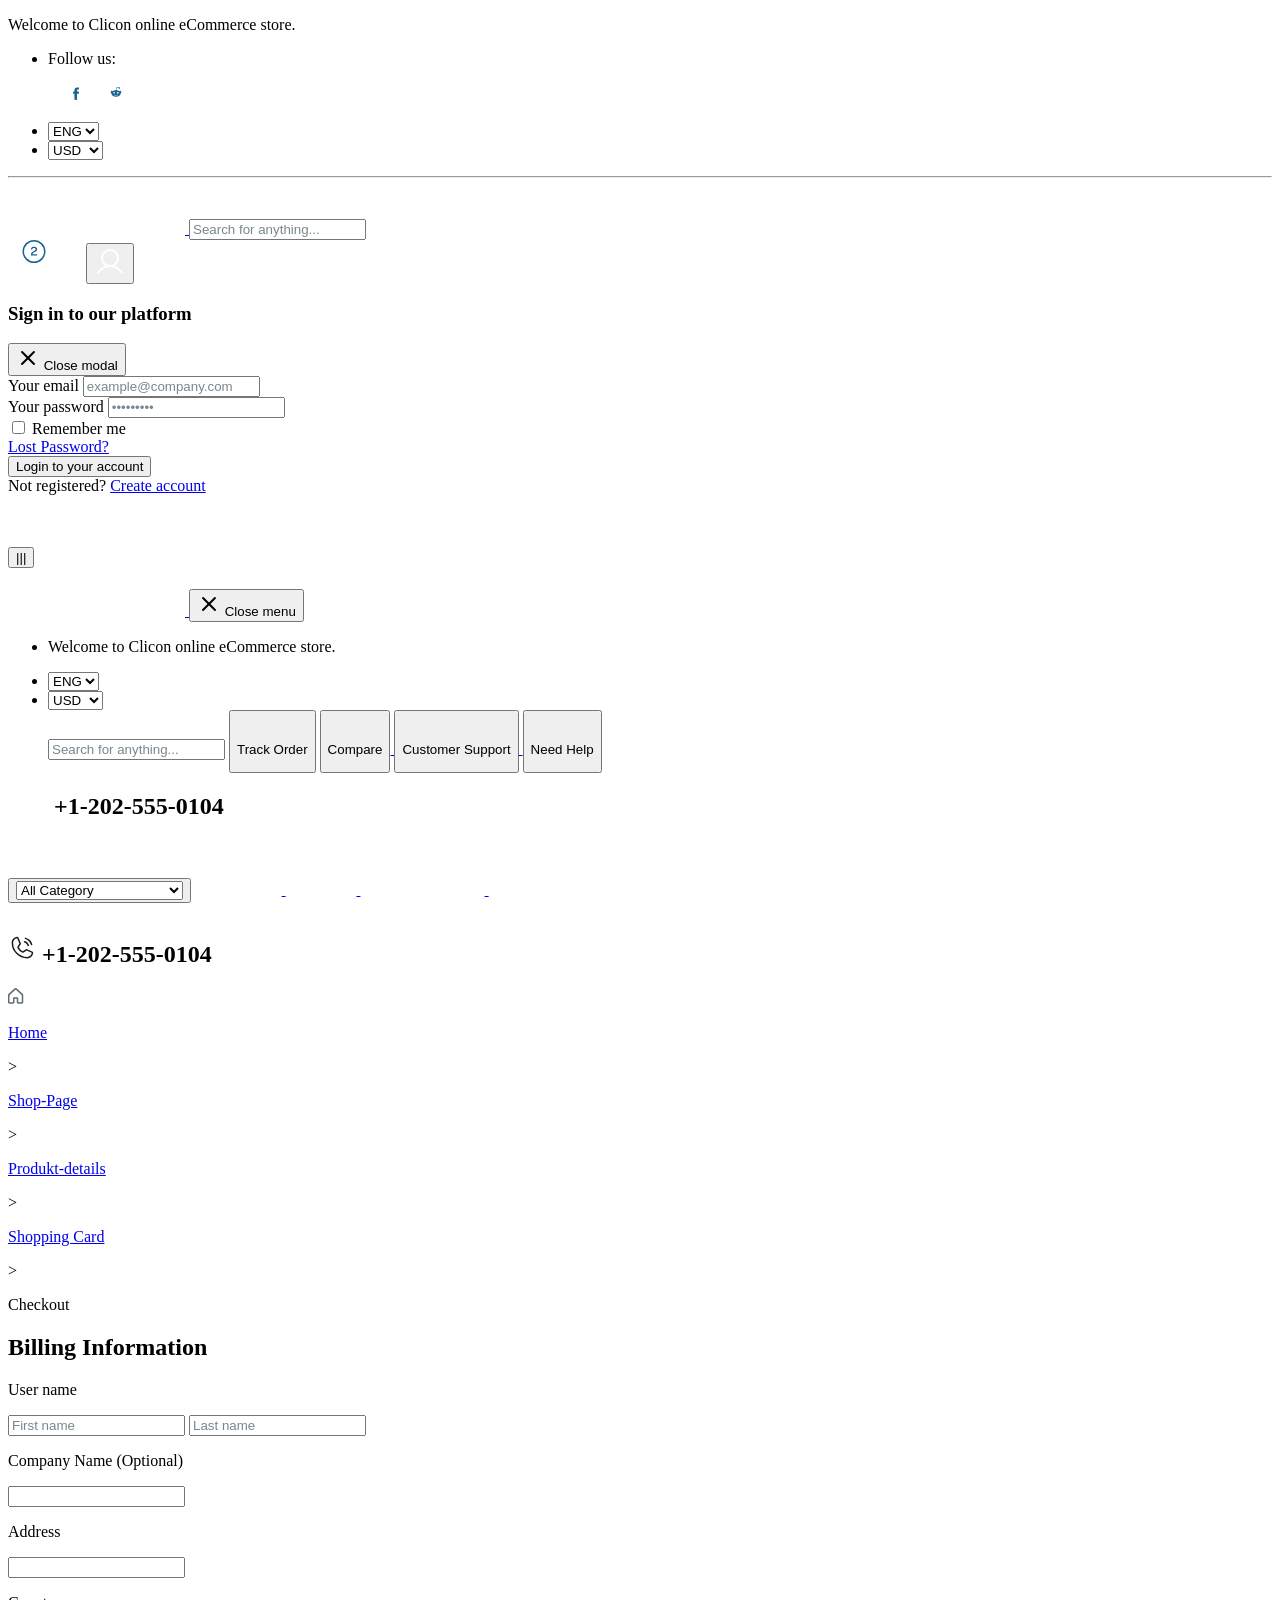
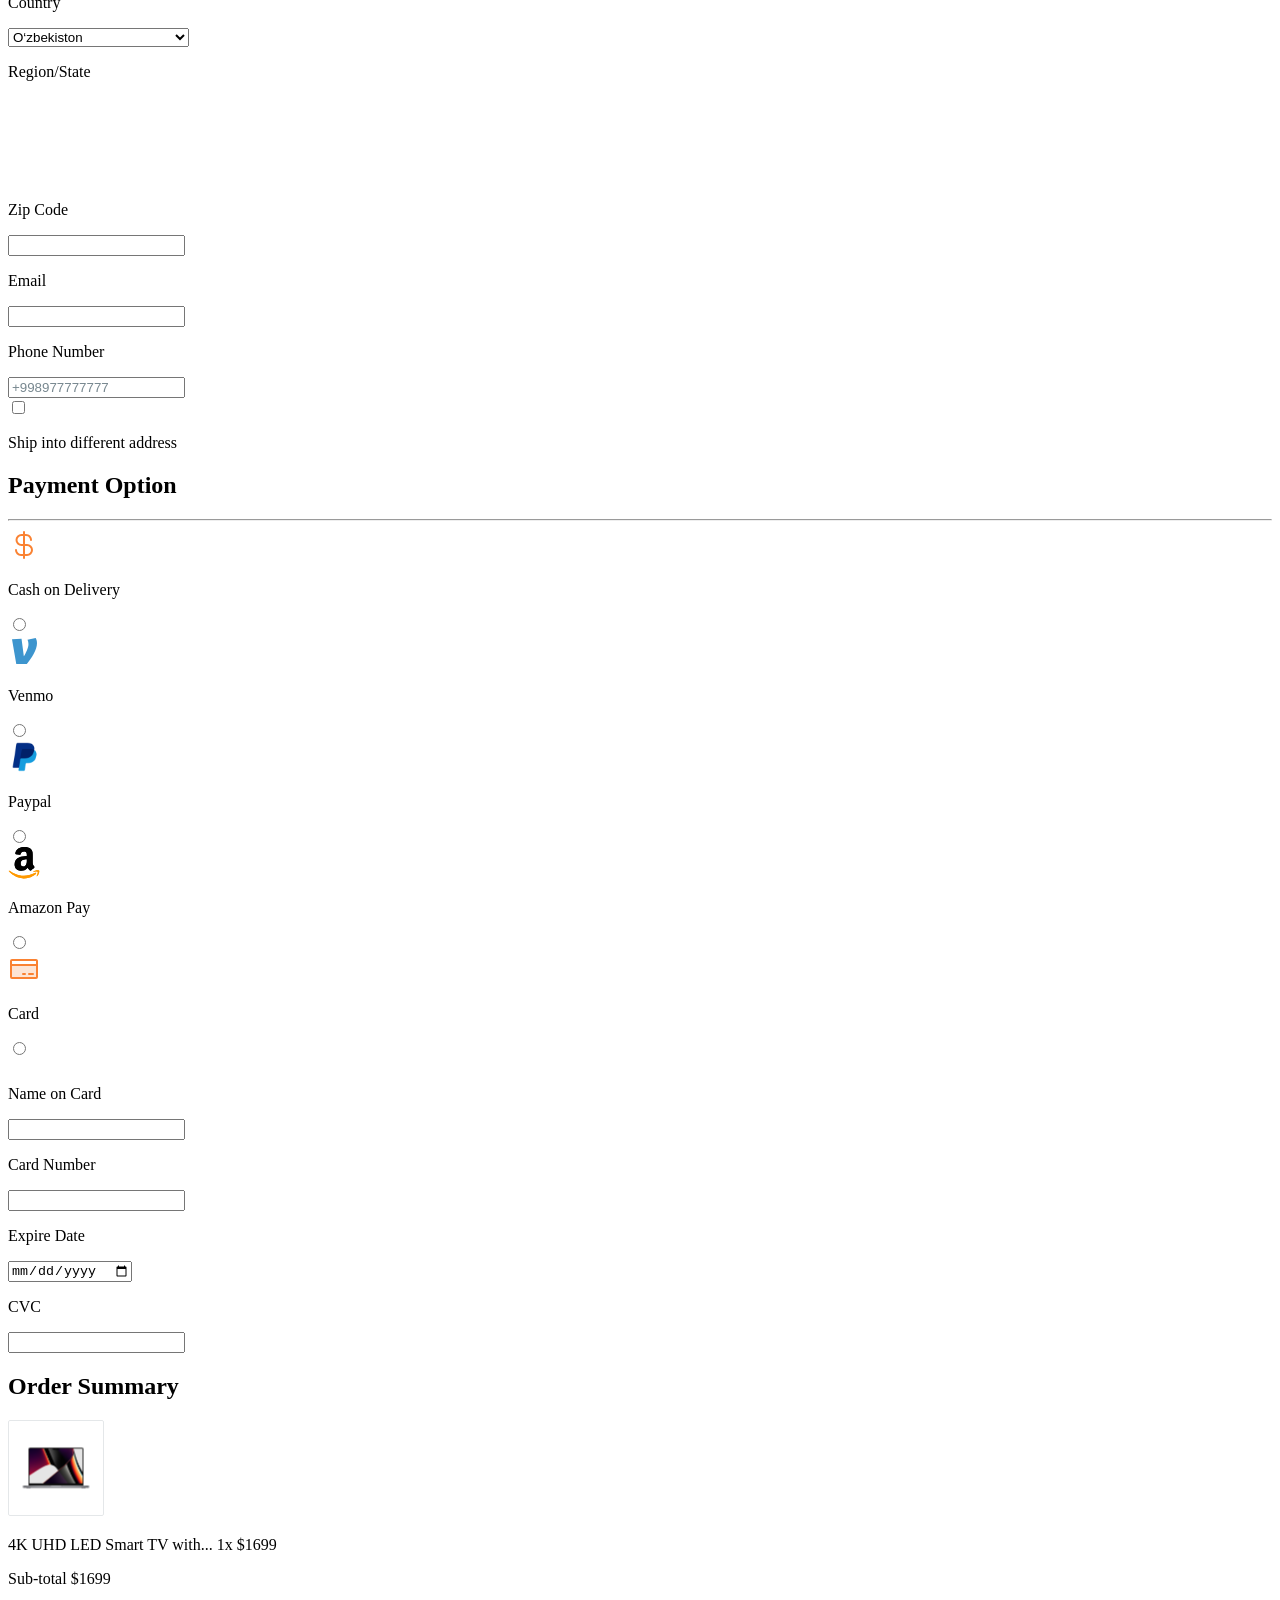
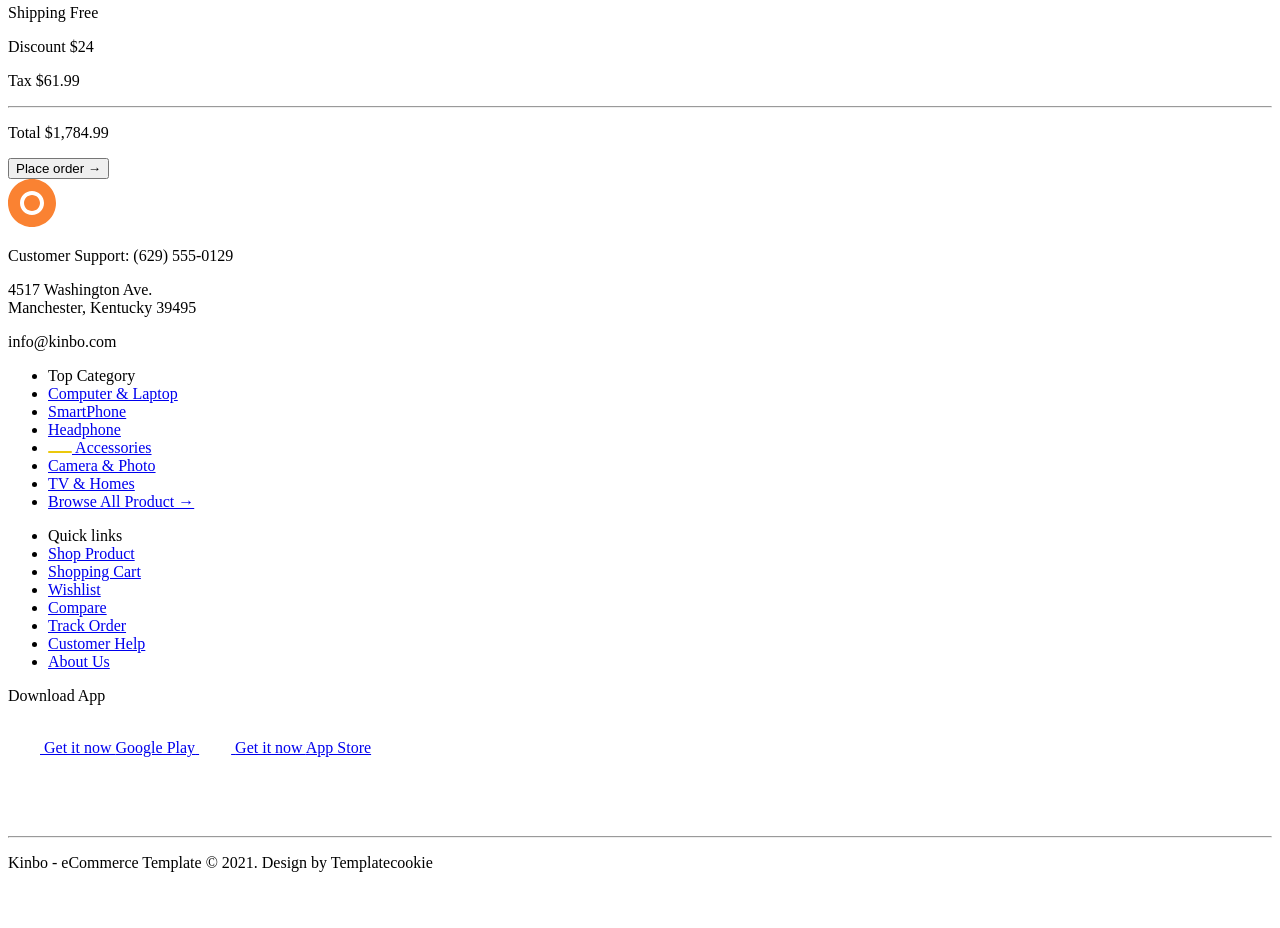
==== pages/checkout.html @ cf76a681 "new folder" ====
<!doctype html>
<html lang="en">
  <head>
    <meta charset="UTF-8" />
    <meta name="viewport" content="width=device-width, initial-scale=1.0" />
    <title>Checkout</title>
    <link
      href="https://cdn.jsdelivr.net/npm/flowbite@4.0.1/dist/flowbite.min.css"
      rel="stylesheet"
    />
    <script src="https://cdn.jsdelivr.net/npm/@tailwindcss/browser@4"></script>
    <link rel="stylesheet" href="../style.css" />
    <link href="https://unpkg.com/aos@2.3.1/dist/aos.css" rel="stylesheet" />
  </head>
  <body>
    <!-- <div class="loading">
      <div class="nebula"></div>
      <div class="grid-plane"></div>
      <div class="stars-container">
        <div class="star-layer"></div>
        <div class="star-layer"></div>
        <div class="star-layer"></div>
      </div>

      <div class="loader-container">
        <div class="hologram-platform"></div>
        <div class="platform-rings">
          <div class="platform-ring"></div>
          <div class="platform-ring"></div>
          <div class="platform-ring"></div>
        </div>

        <div class="projection-beams">
          <div class="beam"></div>
          <div class="beam"></div>
          <div class="beam"></div>
          <div class="beam"></div>
        </div>

        <div class="holo-container">
          <div class="holo-sphere">
            <div class="holo-ring"></div>
            <div class="holo-ring"></div>
            <div class="holo-ring"></div>
            <div class="holo-ring"></div>
            <div class="holo-ring"></div>

            <div class="holo-particles">
              <div class="holo-particle"></div>
              <div class="holo-particle"></div>
              <div class="holo-particle"></div>
              <div class="holo-particle"></div>
              <div class="holo-particle"></div>
              <div class="holo-particle"></div>
              <div class="holo-particle"></div>
              <div class="holo-particle"></div>
              <div class="holo-particle"></div>
              <div class="holo-particle"></div>
              <div class="holo-particle"></div>
              <div class="holo-particle"></div>
            </div>
          </div>

          <div class="glitch-effect"></div>
          <div class="lightning"></div>
        </div>

        <div class="code-lines">
          <div class="code-line">
            01001001 01001110 01001001 01010100 01001001 01000001 01001100
            01001001 01011010 01001001 01001110 01000111
          </div>
          <div class="code-line">
            function initHolographicMatrix() { connectNodes();
            renderQuantumState(); }
          </div>
          <div class="code-line">
            01010011 01011001 01010011 01010100 01000101 01001101 00100000
            01001100 01001111 01000001 01000100 01001001 01001110 01000111
          </div>
          <div class="code-line">
            class QuantumProcessor { constructor() { this.entanglement = new
            Map(); }}
          </div>
          <div class="code-line">
            01010010 01000101 01001110 01000100 01000101 01010010 01001001
            01001110 01000111 00100000 01001000 01001111 01001100 01001111
          </div>
          <div class="code-line">
            const matrix = [1.2, 0.8, 3.1, 2.7, 5.9, 4.3, 7.2, 9.0];
          </div>
          <div class="code-line">
            01010000 01010010 01001111 01000011 01000101 01010011 01010011
            01001001 01001110 01000111 00100000 01000100 01000001 01010100
            01000001
          </div>
          <div class="code-line">
            async function loadHolographicData() { await fetch('/api/quantum');
            }
          </div>
        </div>

        <div class="holo-numbers">
          <div
            class="number"
            style="top: 40%; left: 30%; animation-delay: 0.5s"
          >
            0xFF
          </div>
          <div
            class="number"
            style="top: 50%; left: 60%; animation-delay: 1.5s"
          >
            0x0A
          </div>
          <div
            class="number"
            style="top: 60%; left: 40%; animation-delay: 2.5s"
          >
            0xB4
          </div>
          <div
            class="number"
            style="top: 30%; left: 50%; animation-delay: 3.5s"
          >
            0x3D
          </div>
          <div
            class="number"
            style="top: 70%; left: 20%; animation-delay: 4.5s"
          >
            0xC2
          </div>
          <div
            class="number"
            style="top: 20%; left: 70%; animation-delay: 5.5s"
          >
            0x19
          </div>
        </div>

        <div class="radial-indicators">
          <div class="radial-indicator"></div>
          <div class="radial-indicator"></div>
          <div class="radial-indicator"></div>
          <div class="radial-indicator"></div>
        </div>

        <div class="corner-decorations">
          <div class="corner"></div>
          <div class="corner"></div>
          <div class="corner"></div>
          <div class="corner"></div>
        </div>

        <div class="loading-text">SYSTEM IITIALIZATION</div>
        <div class="progress-container">
          <div class="progress-bar"></div>
        </div>
      </div>
    </div> -->
    <header class="bg-[#1B6392] fixed top-0 w-full z-[100000]">
      <div class="px-[20px] max-w-[1360px] w-full mx-auto">
        <!-- top -->
        <div
          data-aos="fade-down"
          data-aos-duration="1500"
          class="top py-[12px] flex items-center justify-between text-white max-[1040px]:hidden"
        >
          <p class="text-[14px] font-[400]">
            Welcome to Clicon online eCommerce store.
          </p>
          <ul class="flex items-center gap-[24px]">
            <li class="flex gap-[12px]">
              <p>Follow us:</p>
              <img src="../images/Twitter.svg" alt="" />
              <img src="../images/Facebook.svg" alt="" />
              <img src="../images/Pinterest.svg" alt="" />
              <img src="../images/Reddit.svg" alt="" />
              <img src="../images/Youtube.svg" alt="" />
              <img src="../images/Instagram.svg" alt="" />
            </li>
            <img src="./images/Line 1.svg" alt="" />
            <li class="">
              <select class="border-0 text-white cursor-pointer" name="" id="">
                <option class="bg-[#1B6392]" value="">ENG</option>
                <option class="bg-[#1B6392]" value="">RUS</option>
                <option class="bg-[#1B6392]" value="">UZB</option>
              </select>
            </li>
            <li class="">
              <select class="border-0 text-white cursor-pointer" name="" id="">
                <option class="bg-[#1B6392]" value="">USD</option>
                <option class="bg-[#1B6392]" value="">EUR</option>
                <option class="bg-[#1B6392]" value="">SO'M</option>
              </select>
            </li>
          </ul>
        </div>
        <hr class="text-white max-[1040px]:hidden" />
        <!-- bottom -->
        <div
          class="bottom py-[20px] flex justify-between items-center max-[1040px]:hidden"
        >
          <a href="../index.html">
            <img
              data-aos="fade-right"
              data-aos-duration="2500"
              src="../images/Logo.svg"
              alt=""
            />
          </a>
          <input
            data-aos="flip-left"
            data-aos-duration="2500"
            placeholder="Search for anything..."
            class="w-[646px] max-[1040px]:hidden h-[48px] border-0 rounded-[2px]"
            type="text"
            name=""
            id=""
          />
          <div class="max-[1040px]:hidden flex gap-[24px]">
            <img src="../images/ShoppingCartSimple.svg" alt="" />
            <img src="../images/Heart.svg" alt="" />

            <!-- Modal toggle -->
            <button
              data-modal-target="authentication-modal"
              data-modal-toggle="authentication-modal"
              type="button"
              class="cursor-pointer"
            >
              <img src="../images/User.svg" alt="" />
            </button>

            <!-- Main modal -->
            <div
              id="authentication-modal"
              tabindex="-1"
              aria-hidden="true"
              class="hidden overflow-y-auto overflow-x-hidden fixed top-0 right-0 left-0 z-50 justify-center items-center w-full md:inset-0 h-[calc(100%-1rem)] max-h-full"
            >
              <div
                class="relative p-4 w-full rounded-[20px] border-[2px] border-[#1B6392] max-w-md max-h-full bg-white"
              >
                <!-- Modal content -->
                <div
                  class="relative bg-neutral-primary-soft rounded-base p-4 md:p-6"
                >
                  <!-- Modal header -->
                  <div class="flex items-center justify-between pb-4 md:pb-5">
                    <h3 class="text-lg font-medium text-heading">
                      Sign in to our platform
                    </h3>
                    <button
                      type="button"
                      class="text-body bg-transparent hover:bg-neutral-tertiary hover:text-heading rounded-base text-sm w-9 h-9 ms-auto inline-flex justify-center items-center"
                      data-modal-hide="authentication-modal"
                    >
                      <svg
                        class="w-5 h-5"
                        aria-hidden="true"
                        xmlns="http://www.w3.org/2000/svg"
                        width="24"
                        height="24"
                        fill="none"
                        viewBox="0 0 24 24"
                      >
                        <path
                          stroke="currentColor"
                          stroke-linecap="round"
                          stroke-linejoin="round"
                          stroke-width="2"
                          d="M6 18 17.94 6M18 18 6.06 6"
                        />
                      </svg>
                      <span class="sr-only">Close modal</span>
                    </button>
                  </div>
                  <!-- Modal body -->
                  <form action="#" class="pt-4 md:pt-6">
                    <div class="mb-4">
                      <label
                        for="email"
                        class="block mb-2.5 text-sm font-medium text-heading"
                        >Your email</label
                      >
                      <input
                        type="email"
                        id="email"
                        class="bg-neutral-secondary-medium border border-default-medium text-heading text-sm rounded-base focus:ring-brand focus:border-brand block w-full px-3 py-2.5 shadow-xs placeholder:text-body"
                        placeholder="example@company.com"
                        required
                      />
                    </div>
                    <div>
                      <label
                        for="password"
                        class="block mb-2.5 text-sm font-medium text-heading"
                        >Your password</label
                      >
                      <input
                        type="password"
                        id="password"
                        class="bg-neutral-secondary-medium border border-default-medium text-heading text-sm rounded-base focus:ring-brand focus:border-brand block w-full px-3 py-2.5 shadow-xs placeholder:text-body"
                        placeholder="•••••••••"
                        required
                      />
                    </div>
                    <div class="flex items-start my-6">
                      <div class="flex items-center">
                        <input
                          id="checkbox-remember"
                          type="checkbox"
                          value=""
                          class="w-4 h-4 border border-default-medium rounded-xs bg-neutral-secondary-medium focus:ring-2 focus:ring-brand-soft"
                        />
                        <label
                          for="checkbox-remember"
                          class="ms-2 text-sm font-medium text-heading"
                          >Remember me</label
                        >
                      </div>
                      <a
                        href="#"
                        class="ms-auto text-sm font-medium text-fg-brand hover:underline"
                        >Lost Password?</a
                      >
                    </div>
                    <button
                      type="submit"
                      class="text-[#1B6392] bg-brand box-border border-[1px] border-[] hover:bg-brand-strong focus:ring-4 focus:ring-brand-medium shadow-xs font-medium leading-5 rounded-base text-sm px-4 py-2.5 focus:outline-none w-full mb-3"
                    >
                      Login to your account
                    </button>
                    <div class="text-sm font-medium text-body">
                      Not registered?
                      <a href="#" class="text-fg-brand hover:underline"
                        >Create account</a
                      >
                    </div>
                  </form>
                </div>
              </div>
            </div>
          </div>
        </div>
        <!-- menyu -->
        <div class="flex justify-between items-center">
          <a href="../index.html"
            ><img
              class="hidden max-[1040px]:inline-flex"
              src="../images/Logo.svg"
              alt=""
          /></a>
          <!-- drawer init and show -->
          <div class="text-center">
            <button
              class="hidden rotate-90 font-bold text-[20px] my-[20px] max-[1040px]:inline-flex text-white"
              type="button"
              data-drawer-target="drawer-navigation"
              data-drawer-show="drawer-navigation"
              aria-controls="drawer-navigation"
            >
              |||
            </button>
          </div>

          <!-- drawer component -->
          <div
            id="drawer-navigation"
            class="fixed top-0 backdrop-blur-xl left-0 z-40 h-screen p-4 overflow-y-auto transition-transform -translate-x-full w-80 border-e border-default"
            tabindex="-1"
            aria-labelledby="drawer-navigation-label"
          >
            <div class="border-b border-default pb-4 flex items-center">
              <a href="../index.html">
                <img src="../images/Logo.svg" alt="" />
              </a>
              <button
                type="button"
                data-drawer-hide="drawer-navigation"
                aria-controls="drawer-navigation"
                class="text-body bg-transparent hover:text-heading hover:bg-neutral-tertiary rounded-base w-9 h-9 absolute top-2.5 end-2.5 flex items-center justify-center"
              >
                <svg
                  class="w-5 h-5"
                  aria-hidden="true"
                  xmlns="http://www.w3.org/2000/svg"
                  width="24"
                  height="24"
                  fill="none"
                  viewBox="0 0 24 24"
                >
                  <path
                    stroke="currentColor"
                    stroke-linecap="round"
                    stroke-linejoin="round"
                    stroke-width="2"
                    d="M6 18 17.94 6M18 18 6.06 6"
                  />
                </svg>
                <span class="sr-only">Close menu</span>
              </button>
            </div>
            <div class="max-w-[248px] w-full py-5 overflow-y-auto">
              <ul class="space-y-2 font-medium flex flex-col gap-[10px]">
                <li>
                  <p class="text-[14px] font-[400] px-2">
                    Welcome to Clicon online eCommerce store.
                  </p>
                </li>
                <li class="">
                  <select class="border-0 cursor-pointer" name="" id="">
                    <option value="">ENG</option>
                    <option value="">RUS</option>
                    <option value="">UZB</option>
                  </select>
                </li>
                <li class="">
                  <select class="border-0 cursor-pointer" name="" id="">
                    <option value="">USD</option>
                    <option value="">EUR</option>
                    <option value="">SO'M</option>
                  </select>
                </li>
                <input
                  placeholder="Search for anything..."
                  class="border-2 rounded-[2px]"
                  type="text"
                  name=""
                  id=""
                />

                <a href="./pages/track-order.html"
                  ><button class="flex gap-[6px] cursor-pointer">
                    <img src="./images/MapPinLine.svg" alt="" />
                    <p>Track Order</p>
                  </button></a
                >
                <a href="./pages/compare.html">
                  <button class="flex gap-[6px] cursor-pointer">
                    <img src="./images/ArrowsCounterClockwise.svg" alt="" />
                    <p>Compare</p>
                  </button>
                </a>
                <a href="./pages/custumer-support.html">
                  <button class="flex gap-[6px] cursor-pointer">
                    <img src="./images/Headphones.svg" alt="" />
                    <p>Customer Support</p>
                  </button>
                </a>
                <a href="./pages/ned-help.html">
                  <button class="flex gap-[6px] cursor-pointer">
                    <img src="./images/Info.svg" alt="" />
                    <p>Need Help</p>
                  </button>
                </a>
                <h2 class="flex gap-[8px]">
                  <img src="./images/PhoneCall.svg" alt="" />
                  <span class="text-[18px]">+1-202-555-0104</span>
                </h2>
              </ul>
            </div>
          </div>
        </div>
      </div>
      <!--header-fotter -->
      <div class="bg-white max-[1040px]:hidden">
        <div
          class="max-w-[1360px] px-[20px] py-[26px] flex justify-between items-center w-full mx-auto"
        >
          <div class="flex items-center gap-[24px]">
            <button
              data-aos="fade-right"
              data-aos-duration="2500"
              class="bg-[#F2F4F5] cursor-pointer"
            >
              <select class="border-0" name="" id="">
                <option>All Category</option>
                <option>Computer & Laptop</option>
                <option>Computer Accessories</option>
                <option>SmartPhone</option>
                <option>Headphone</option>
                <option>Mobile Accessories</option>
                <option>Gaming Console</option>
                <option>Camera & Photo</option>
                <option>TV & Homes Appliances</option>
                <option>Watchs & Accessories</option>
                <option>GPS & Navigation</option>
                <option>Warable Technology</option>
              </select>
            </button>
            <a href="./track-order.html">
              <button
                data-aos="flip-up"
                data-aos-duration="2700"
                class="flex gap-[6px] cursor-pointer"
              >
                <img src="../images/MapPinLine.svg" alt="" />
                <p class="text-[#5F6C72]">Track Order</p>
              </button>
            </a>
            <a href="./compare.html">
              <button
                data-aos="flip-up"
                data-aos-duration="2700"
                class="flex gap-[6px] cursor-pointer"
              >
                <img src="../images/ArrowsCounterClockwise.svg" alt="" />
                <p class="text-[#5F6C72]">Compare</p>
              </button>
            </a>
            <a href="./custumer-support.html">
              <button
                data-aos="flip-up"
                data-aos-duration="2700"
                class="flex gap-[6px] cursor-pointer"
              >
                <img src="../images/Headphones.svg" alt="" />
                <p class="text-[#5F6C72]">Customer Support</p>
              </button>
            </a>
            <a href="./ned-help.html">
              <button
                data-aos="flip-up"
                data-aos-duration="2700"
                class="flex gap-[6px] text-[#FA8232] cursor-pointer"
              >
                <img src="../images/Info.svg" alt="" />
                <p class="text-[#5F6C72]">Need Help</p>
              </button>
            </a>
          </div>

          <h2
            data-aos="fade-left"
            data-aos-duration="2500"
            class="flex gap-[8px]"
          >
            <img src="../images/PhoneCall.svg" alt="" />
            <span class="text-[18px]">+1-202-555-0104</span>
          </h2>
        </div>
      </div>
    </header>

    <main>
      <section
        data-aos="fade-right"
        data-aos-duration="2500"
        class="pt-[120px] md:pt-[180px] lg:pt-[246px] bg-[#F2F4F5]"
      >
        <div
          class="px-[20px] max-w-[1360px] w-full mx-auto py-[16px] md:py-[26px] flex flex-wrap items-center gap-x-[8px] gap-y-[4px] text-sm md:text-base overflow-x-auto no-scrollbar whitespace-nowrap"
        >
          <!-- Uycha ikonkani telefonda ham, kompyuterda ham chiroyli turishi uchun o'lcham berildi -->
          <img
            src="../images/Vector.svg"
            alt="Home"
            class="w-[16px] h-[16px] shrink-0"
          />

          <a href="../index.html" class="hover:text-[#2DA5F3] transition-colors"
            ><p class="text-[#5F6C72]">Home</p></a
          >
          <p class="text-[#929FA5] shrink-0">&gt;</p>

          <a
            href="./shop-page.html"
            class="hover:text-[#2DA5F3] transition-colors"
            ><p class="text-[#5F6C72]">Shop-Page</p></a
          >
          <p class="text-[#929FA5] shrink-0">&gt;</p>

          <a
            href="./produkt-details.html"
            class="hover:text-[#2DA5F3] transition-colors"
          >
            <p class="text-[#5F6C72]">Produkt-details</p>
          </a>
          <p class="text-[#929FA5] shrink-0">&gt;</p>

          <a
            href="./shoping-card.html"
            class="hover:text-[#2DA5F3] transition-colors"
          >
            <p class="text-[#5F6C72]">Shopping Card</p>
          </a>
          <p class="text-[#929FA5] shrink-0">&gt;</p>

          <p class="text-[#2DA5F3] font-medium shrink-0">Checkout</p>
        </div>
      </section>
      <section
        class="px-[20px] max-w-[1360px] w-full mx-auto py-[40px] md:py-[72px] flex flex-col lg:flex-row gap-[24px]"
      >
        <!-- left: Billing Information & Payment (Katta ekranlarda asosiy joyni oladi, telefonda to'liq kenglik) -->
        <div class="flex-1 w-full overflow-hidden">
          <h2
            data-aos="fade-right"
            data-aos-duration="2500"
            class="text-[18px] font-[500]"
          >
            Billing Information
          </h2>

          <!-- Form qismi: Telefonda hamma narsa ustma-ust tushadi, planshetdan boshlab yonma-yon bo'ladi -->
          <form class="pt-[24px] flex flex-col md:flex-row gap-[16px]">
            <label class="w-full md:w-auto flex-1">
              <p
                data-aos="fade-right"
                data-aos-duration="2500"
                class="text-sm font-medium text-gray-700 mb-2"
              >
                User name
              </p>
              <div
                data-aos="fade-right"
                data-aos-duration="2500"
                class="flex flex-col sm:flex-row gap-[16px]"
              >
                <input
                  type="text"
                  class="border-[1px] border-[#E4E7E9] w-full sm:w-1/2 lg:w-[206px] h-[44px] rounded-[2px] px-3 focus:outline-none focus:border-orange-500"
                  placeholder="First name"
                />
                <input
                  type="text"
                  class="border-[1px] border-[#E4E7E9] w-full sm:w-1/2 lg:w-[206px] h-[44px] rounded-[2px] px-3 focus:outline-none focus:border-orange-500"
                  placeholder="Last name"
                />
              </div>
            </label>

            <label class="w-full md:w-auto flex-1 flex flex-col justify-end">
              <p
                data-aos="fade-right"
                data-aos-duration="2500"
                class="text-sm font-medium text-gray-700 mb-2"
              >
                Company Name
                <span class="text-gray-400 text-xs">(Optional)</span>
              </p>
              <input
                data-aos="fade-right"
                data-aos-duration="2500"
                type="text"
                class="w-full lg:w-[428px] h-[44px] border-[1px] border-[#E4E7E9] rounded-[2px] px-3 focus:outline-none focus:border-orange-500"
              />
            </label>
          </form>

          <!-- Address inputi to'liq eniga moslashadi -->
          <label class="flex flex-col gap-[8px] pt-[16px]">
            <p
              data-aos="fade-right"
              data-aos-duration="2500"
              class="text-sm font-medium text-gray-700"
            >
              Address
            </p>
            <input
              data-aos="fade-right"
              data-aos-duration="2500"
              type="text"
              class="border-[1px] border-[#E4E7E9] rounded-[2px] w-full h-[44px] px-3 focus:outline-none focus:border-orange-500"
            />
          </label>

          <!-- Region/City Grid qismi: Telefonda 1 ta, kichik planshetda 2 ta, noutbukda 4 ta ustun -->
          <div
            class="grid grid-cols-1 sm:grid-cols-2 md:grid-cols-3 lg:grid-cols-4 gap-[16px] pt-[16px]"
          >
            <!-- c-1 -->
            <label class="flex flex-col gap-[8px] w-full">
              <p
                data-aos="fade-right"
                data-aos-duration="2500"
                class="text-sm font-medium text-gray-700"
              >
                Country
              </p>
              <select
                data-aos="fade-right"
                data-aos-duration="2500"
                class="w-full border-[1px] border-[#E4E7E9] rounded-[2px] h-[44px] text-[#929FA5] px-2 bg-white"
              >
                <option value="">O‘zbekiston</option>
                <option value="">Amerika Qo‘shma Shtatlari</option>
                <option value="">Rossiya</option>
                <option value="">Xitoy</option>
                <option value="">Germaniya</option>
              </select>
            </label>
            <!-- c-2 -->
            <label class="flex flex-col gap-[8px] w-full">
              <p
                data-aos="fade-right"
                data-aos-duration="2500"
                class="text-sm font-medium text-gray-700"
              >
                Region/State
              </p>
              <select
                data-aos="fade-right"
                data-aos-duration="2500"
                class="w-full border-[1px] border-[#E4E7E9] rounded-[2px] h-[44px] text-[#929FA5] px-2 bg-white"
              >
                <option value="">Toshkent viloyati</option>
                <option value="">Samarqand viloyati</option>
                <option value="">Buxoro viloyati</option>
              </select>
            </label>
            <!-- c-3 -->
            <label class="flex flex-col gap-[8px] w-full">
              <p
                data-aos="fade-left"
                data-aos-duration="2500"
                class="text-sm font-medium text-gray-700"
              >
                City
              </p>
              <select
                data-aos="fade-left"
                data-aos-duration="2500"
                class="w-full border-[1px] border-[#E4E7E9] rounded-[2px] h-[44px] text-[#929FA5] px-2 bg-white"
              >
                <option value="">Toshkent shahri</option>
                <option value="">Samarqand shahri</option>
                <option value="">Buxoro shahri</option>
              </select>
            </label>
            <!-- c-4 -->
            <label class="flex flex-col gap-[8px] w-full">
              <p
                data-aos="fade-left"
                data-aos-duration="2500"
                class="text-sm font-medium text-gray-700"
              >
                Zip Code
              </p>
              <input
                data-aos="fade-left"
                data-aos-duration="2500"
                type="text"
                class="border-[1px] border-[#E4E7E9] rounded-[2px] w-full h-[44px] px-3 focus:outline-none focus:border-orange-500"
              />
            </label>
          </div>

          <!-- Email va Telefon: Telefonda ustma-ust, planshetda yonma-yon -->
          <div class="pt-[16px] flex flex-col sm:flex-row gap-[16px]">
            <label class="flex flex-col gap-[8px] w-full sm:w-1/2">
              <p
                data-aos="fade-right"
                data-aos-duration="2500"
                class="text-sm font-medium text-gray-700"
              >
                Email
              </p>
              <input
                data-aos="fade-right"
                data-aos-duration="2500"
                type="email"
                class="border-[1px] border-[#E4E7E9] w-full h-[44px] rounded-[2px] px-3 focus:outline-none focus:border-orange-500"
              />
            </label>
            <label class="flex flex-col gap-[8px] w-full sm:w-1/2">
              <p
                data-aos="fade-left"
                data-aos-duration="2500"
                class="text-sm font-medium text-gray-700"
              >
                Phone Number
              </p>
              <input
                data-aos="fade-left"
                data-aos-duration="2500"
                type="tel"
                class="border-[1px] border-[#E4E7E9] w-full h-[44px] rounded-[2px] px-3 focus:outline-none focus:border-orange-500"
                placeholder="+998977777777"
              />
            </label>
          </div>

          <!-- Checkbox -->
          <label
            data-aos="fade-right"
            data-aos-duration="2500"
            class="flex gap-[12px] items-center pt-[24px] cursor-pointer selection:bg-transparent"
          >
            <input
              type="checkbox"
              class="border-[1px] border-[#C9CFD2] w-[20px] h-[20px] text-[#1B6392] rounded-[2px]"
            />
            <p class="text-[#475156] text-sm selection:bg-transparent">
              Ship into different address
            </p>
          </label>

          <!-- Payment Option Box: Balandligi moslashuvchan qilindi (h-fit) ichidagi narsalar sig'ishi uchun -->
          <div
            class="border-[#E4E7E9] border-[1px] w-full h-fit rounded-[4px] mt-[40px] overflow-hidden bg-white shadow-sm"
          >
            <h2
              data-aos="fade-right"
              data-aos-duration="2500"
              class="text-[18px] font-[500] px-[24px] md:pl-[32px] py-[20px]"
            >
              Payment Option
            </h2>
            <hr
              data-aos="fade-right"
              data-aos-duration="2500"
              class="text-[#E4E7E9]"
            />

            <!-- To'lov turlari gridi: Telefonda 2 tadan, planshetda 3 tadan, noutbukda 5 ta ustun -->
            <div
              class="py-[24px] px-[16px] md:px-[24px] grid grid-cols-2 sm:grid-cols-3 md:grid-cols-4 lg:grid-cols-5 gap-[16px] items-center"
            >
              <!-- c-1 -->
              <div
                data-aos="fade-right"
                data-aos-duration="2500"
                class="flex justify-between h-[110px] items-center flex-col p-2 border border-gray-50 rounded hover:border-orange-300 transition"
              >
                <img
                  src="../images/CurrencyDollar.svg"
                  alt="Cash"
                  class="h-8 w-8 object-contain"
                />
                <p class="font-[500] text-xs md:text-sm text-center pt-[4px]">
                  Cash on Delivery
                </p>
                <input
                  type="radio"
                  class="text-[#FA8232] cursor-pointer"
                  name="radio"
                />
              </div>
              <!-- c-2 -->
              <div
                data-aos="fade-up"
                data-aos-duration="2500"
                class="flex justify-between h-[110px] items-center flex-col p-2 border border-gray-50 rounded hover:border-orange-300 transition"
              >
                <img
                  src="../images/Icon 77.svg"
                  alt="Venmo"
                  class="h-8 w-8 object-contain"
                />
                <p class="font-[500] text-xs md:text-sm text-center pt-[4px]">
                  Venmo
                </p>
                <input
                  type="radio"
                  class="text-[#FA8232] cursor-pointer"
                  name="radio"
                />
              </div>
              <!-- c-3 -->
              <div
                data-aos="fade-up"
                data-aos-duration="2500"
                class="flex justify-between h-[110px] items-center flex-col p-2 border border-gray-50 rounded hover:border-orange-300 transition"
              >
                <img
                  src="../images/image 99.svg"
                  alt="Paypal"
                  class="h-8 w-8 object-contain"
                />
                <p class="font-[500] text-xs md:text-sm text-center pt-[4px]">
                  Paypal
                </p>
                <input
                  type="radio"
                  class="text-[#FA8232] cursor-pointer"
                  name="radio"
                />
              </div>
              <!-- c-4 -->
              <div
                data-aos="fade-up"
                data-aos-duration="2500"
                class="flex justify-between h-[110px] items-center flex-col p-2 border border-gray-50 rounded hover:border-orange-300 transition"
              >
                <img
                  src="../images/amazon-icon-1 1.svg"
                  alt="Amazon"
                  class="h-8 w-8 object-contain"
                />
                <p class="font-[500] text-xs md:text-sm text-center pt-[4px]">
                  Amazon Pay
                </p>
                <input
                  type="radio"
                  class="text-[#FA8232] cursor-pointer"
                  name="radio"
                />
              </div>
              <!-- c-5 -->
              <div
                data-aos="fade-left"
                data-aos-duration="2500"
                class="flex justify-between h-[110px] items-center flex-col p-2 border border-gray-50 rounded hover:border-orange-300 transition col-span-2 sm:col-span-1"
              >
                <img
                  src="../images/CreditCard4.svg"
                  alt="Card"
                  class="h-8 w-8 object-contain"
                />
                <p class="font-[500] text-xs md:text-sm text-center pt-[4px]">
                  Card
                </p>
                <input
                  type="radio"
                  class="text-[#FA8232] cursor-pointer"
                  name="radio"
                />
              </div>
            </div>

            <hr
              data-aos="fade-right"
              data-aos-duration="2500"
              class="text-[#E4E7E9]"
            />

            <!-- Karta ma'lumotlari formasi: Inputlar 100% eniga moslashadi -->
            <div
              class="flex flex-col gap-[16px] px-[16px] md:px-[32px] py-[32px]"
            >
              <label class="flex flex-col gap-[8px] w-full">
                <p
                  data-aos="fade-right"
                  data-aos-duration="2500"
                  class="text-sm font-medium text-gray-700"
                >
                  Name on Card
                </p>
                <input
                  data-aos="fade-right"
                  data-aos-duration="2500"
                  type="text"
                  class="w-full h-[44px] border-[1px] border-[#E4E7E9] rounded-[2px] px-3 focus:outline-none focus:border-orange-500"
                />
              </label>
              <label class="flex flex-col gap-[8px] w-full">
                <p
                  data-aos="fade-right"
                  data-aos-duration="2500"
                  class="text-sm font-medium text-gray-700"
                >
                  Card Number
                </p>
                <input
                  data-aos="fade-right"
                  data-aos-duration="2500"
                  type="text"
                  class="w-full h-[44px] border-[1px] border-[#E4E7E9] rounded-[2px] px-3 focus:outline-none focus:border-orange-500"
                />
              </label>
              <div class="flex flex-col sm:flex-row gap-[16px]">
                <label class="flex flex-col gap-[8px] w-full sm:w-1/2">
                  <p
                    data-aos="fade-right"
                    data-aos-duration="2500"
                    class="text-sm font-medium text-gray-700"
                  >
                    Expire Date
                  </p>
                  <input
                    data-aos="fade-right"
                    data-aos-duration="2500"
                    type="date"
                    class="w-full h-[44px] border-[1px] border-[#E4E7E9] rounded-[2px] px-3 focus:outline-none focus:border-orange-500"
                  />
                </label>
                <label class="flex flex-col gap-[8px] w-full sm:w-1/2">
                  <p
                    data-aos="fade-right"
                    data-aos-duration="2500"
                    class="text-sm font-medium text-gray-700"
                  >
                    CVC
                  </p>
                  <input
                    data-aos="fade-right"
                    data-aos-duration="2500"
                    type="text"
                    class="w-full h-[44px] border-[1px] border-[#E4E7E9] rounded-[2px] px-3 focus:outline-none focus:border-orange-500"
                  />
                </label>
              </div>
            </div>
          </div>
        </div>

        <!-- right: Order Summary (Telefonda pastga tushadi, noutbukda o'ngda qotib turadi) -->
        <div
          class="border-[1px] overflow-hidden rounded-[4px] w-full lg:w-[424px] h-fit border-[#E4E7E9] px-[16px] md:px-[24px] pb-[24px] bg-white shadow-sm lg:sticky lg:top-[20px]"
        >
          <h2
            data-aos="fade-right"
            data-aos-duration="2500"
            class="py-[20px] text-[18px] font-[500]"
          >
            Order Summary
          </h2>

          <div class="flex items-center gap-[16px]">
            <img
              data-aos="fade-right"
              data-aos-duration="2500"
              src="../images/06.svg"
              alt="Product"
              class="w-[64px] h-[64px] object-cover rounded"
            />
            <p
              data-aos="fade-right"
              data-aos-duration="2500"
              class="flex flex-col text-sm md:text-base"
            >
              <span
                class="font-medium truncate max-w-[250px] sm:max-w-none lg:max-w-[280px]"
                >4K UHD LED Smart TV with...</span
              >
              <span class="text-[#2DA5F3] font-medium">
                <span class="text-[#5F6C72] font-normal">1x</span> $1699
              </span>
            </p>
          </div>

          <div class="space-y-3 pt-[24px] pb-[16px]">
            <p class="flex justify-between items-center">
              <span
                data-aos="fade-right"
                data-aos-duration="2500"
                class="text-[#5F6C72] text-[14px] font-[400]"
                >Sub-total</span
              >
              <span
                data-aos="fade-left"
                data-aos-duration="2500"
                class="font-[500] text-gray-900"
                >$1699</span
              >
            </p>
            <p class="flex justify-between items-center">
              <span
                data-aos="fade-right"
                data-aos-duration="2500"
                class="text-[#5F6C72] text-[14px] font-[400]"
                >Shipping</span
              >
              <span
                data-aos="fade-left"
                data-aos-duration="2500"
                class="font-[500] text-green-600"
                >Free</span
              >
            </p>
            <p class="flex justify-between items-center">
              <span
                data-aos="fade-right"
                data-aos-duration="2500"
                class="text-[#5F6C72] text-[14px] font-[400]"
                >Discount</span
              >
              <span
                data-aos="fade-left"
                data-aos-duration="2500"
                class="font-[500] text-red-500"
                >$24</span
              >
            </p>
            <p class="flex justify-between items-center">
              <span
                data-aos="fade-right"
                data-aos-duration="2500"
                class="text-[#5F6C72] text-[14px] font-[400]"
                >Tax</span
              >
              <span
                data-aos="fade-left"
                data-aos-duration="2500"
                class="font-[500] text-gray-900"
                >$61.99</span
              >
            </p>
          </div>

          <hr
            data-aos="fade-right"
            data-aos-duration="2500"
            class="text-[#E4E7E9]"
          />

          <p class="pt-[16px] flex justify-between items-center">
            <span
              data-aos="fade-right"
              data-aos-duration="2500"
              class="text-[16px] font-[400]"
              >Total</span
            >
            <span
              data-aos="fade-left"
              data-aos-duration="2500"
              class="text-[16px] font-[600] text-gray-900"
              >$1,784.99</span
            >
          </p>

          <a href="./succes.html" class="block w-full">
            <button
              data-aos="fade-right"
              data-aos-duration="2500"
              class="w-full h-[56px] bg-[#FA8232] hover:bg-orange-600 active:scale-[0.99] text-white font-[700] text-[16px] mt-[24px] rounded-[4px] transition-all flex items-center justify-center gap-2"
            >
              Place order &rarr;
            </button>
          </a>
        </div>
      </section>
    </main>
    <footer class="bg-[#191C1F]">
      <!-- top -->
      <div
        class="px-[20px] max-w-[1360px] w-full mx-auto grid grid-cols-5 gap-[24px] py-[72px] max-[1086px]:grid-cols-4 max-[760px]:grid-cols-3 max-[580px]:grid-cols-2 max-[392px]:grid-cols-1"
      >
        <!-- c-1: Kontakt ma'lumotlari -->
        <div
          data-aos="fade-up"
          data-aos-duration="2500"
          class="flex flex-col gap-[12px]"
        >
          <img src="../images/Logo (1).svg" alt="Kinbo Logo" class="w-max" />
          <p class="flex flex-col text-[#77878F] pt-[12px]">
            Customer Support:
            <span class="text-white text-[18px] font-[500]"
              >(629) 555-0129</span
            >
          </p>
          <p class="text-[#ADB7BC]">
            4517 Washington Ave. <br />
            Manchester, Kentucky 39495
          </p>
          <p class="text-white font-[500]">info@kinbo.com</p>
        </div>

        <!-- c-2: Kategoriyalar -->
        <div data-aos="fade-up" data-aos-duration="2500">
          <ul class="flex flex-col gap-[12px]">
            <li class="text-white font-[500] text-[16px] mb-[4px]">
              Top Category
            </li>
            <li>
              <a href="#" class="text-[#929FA5] hover:text-white transition"
                >Computer & Laptop</a
              >
            </li>
            <li>
              <a href="#" class="text-[#929FA5] hover:text-white transition"
                >SmartPhone</a
              >
            </li>
            <li>
              <a href="#" class="text-[#929FA5] hover:text-white transition"
                >Headphone</a
              >
            </li>
            <li>
              <a
                href="#"
                class="flex gap-[8px] text-white items-center hover:opacity-90 transition"
              >
                <img src="../images/Devider.svg" alt="" />
                Accessories
              </a>
            </li>
            <li>
              <a href="#" class="text-[#929FA5] hover:text-white transition"
                >Camera & Photo</a
              >
            </li>
            <li>
              <a href="#" class="text-[#929FA5] hover:text-white transition"
                >TV & Homes</a
              >
            </li>
            <li>
              <a href="#" class="text-[#EBC80C] hover:underline transition"
                >Browse All Product →</a
              >
            </li>
          </ul>
        </div>

        <!-- c-3: Foydali havolalar -->
        <div data-aos="fade-up" data-aos-duration="2500">
          <ul class="flex flex-col gap-[12px]">
            <li class="text-white font-[500] text-[16px] mb-[4px]">
              Quick links
            </li>
            <li>
              <a href="#" class="text-[#929FA5] hover:text-white transition"
                >Shop Product</a
              >
            </li>
            <li>
              <a href="#" class="text-[#929FA5] hover:text-white transition"
                >Shopping Cart</a
              >
            </li>
            <li>
              <a href="#" class="text-[#929FA5] hover:text-white transition"
                >Wishlist</a
              >
            </li>
            <li>
              <a href="#" class="text-[#929FA5] hover:text-white transition"
                >Compare</a
              >
            </li>
            <li>
              <a href="#" class="text-[#929FA5] hover:text-white transition"
                >Track Order</a
              >
            </li>
            <li>
              <a href="#" class="text-[#929FA5] hover:text-white transition"
                >Customer Help</a
              >
            </li>
            <li>
              <a href="#" class="text-[#929FA5] hover:text-white transition"
                >About Us</a
              >
            </li>
          </ul>
        </div>

        <!-- c-4: Ilovani yuklab olish -->
        <div
          data-aos="fade-up"
          data-aos-duration="2500"
          class="flex flex-col gap-[12px]"
        >
          <p class="text-white text-[16px] font-[500] mb-[6px]">Download App</p>

          <a
            href="#"
            class="bg-[#303639] w-[176px] px-[20px] py-[14px] flex items-center gap-[16px] rounded-[4px] hover:bg-[#3d4549] transition"
          >
            <img src="../images/gogle play.svg" alt="Google Play" />
            <span class="flex flex-col text-white text-[12px]">
              Get it now
              <span class="text-[14px] font-[500]">Google Play</span>
            </span>
          </a>

          <a
            href="#"
            class="bg-[#303639] w-[176px] px-[20px] py-[14px] flex items-center gap-[16px] rounded-[4px] hover:bg-[#3d4549] transition"
          >
            <img src="../images/App Store.svg" alt="App Store" />
            <span class="flex flex-col text-white text-[12px]">
              Get it now
              <span class="text-[14px] font-[500]">App Store</span>
            </span>
          </a>
        </div>

        <!-- c-5: Mashhur teglar -->
        <div
          data-aos="fade-up"
          data-aos-duration="2500"
          class="max-[580px]:hidden"
        >
          <p class="text-white text-[16px] font-[500] mb-[18px]">Popular Tag</p>
          <div class="flex flex-wrap gap-[8px] max-w-[320px]">
            <button
              class="text-white text-[14px] border-[1px] rounded-[2px] border-[#303639] py-[6px] px-[12px] hover:bg-[#303639] hover:border-white transition"
            >
              Game
            </button>
            <button
              class="text-white text-[14px] border-[1px] rounded-[2px] border-[#303639] py-[6px] px-[12px] hover:bg-[#303639] hover:border-white transition"
            >
              iPhone
            </button>
            <button
              class="text-white text-[14px] border-[1px] rounded-[2px] border-[#303639] py-[6px] px-[12px] hover:bg-[#303639] hover:border-white transition"
            >
              TV
            </button>
            <button
              class="text-white text-[14px] border-[1px] rounded-[2px] border-[#303639] py-[6px] px-[12px] hover:bg-[#303639] hover:border-white transition"
            >
              Asus Laptops
            </button>
            <button
              class="text-white text-[14px] border-[1px] rounded-[2px] border-[#303639] py-[6px] px-[12px] hover:bg-[#303639] hover:border-white transition"
            >
              Macbook
            </button>
            <button
              class="text-white text-[14px] border-[1px] rounded-[2px] border-[#303639] py-[6px] px-[12px] hover:bg-[#303639] hover:border-white transition"
            >
              SSD
            </button>
            <button
              class="text-white text-[14px] border-[1px] rounded-[2px] border-[#303639] py-[6px] px-[12px] hover:bg-[#303639] hover:border-white transition"
            >
              Graphics Card
            </button>
            <button
              class="text-white text-[14px] border-[1px] rounded-[2px] border-[#303639] py-[6px] px-[12px] hover:bg-[#303639] hover:border-white transition"
            >
              Power Bank
            </button>
            <button
              class="text-white text-[14px] border-[1px] rounded-[2px] border-[#303639] py-[6px] px-[12px] hover:bg-[#303639] hover:border-white transition"
            >
              Smart TV
            </button>
            <button
              class="text-white text-[14px] border-[1px] rounded-[2px] border-[#303639] py-[6px] px-[12px] hover:bg-[#303639] hover:border-white transition"
            >
              Speaker
            </button>
            <button
              class="text-white text-[14px] border-[1px] rounded-[2px] border-[#303639] py-[6px] px-[12px] hover:bg-[#303639] hover:border-white transition"
            >
              Tablet
            </button>
            <button
              class="text-white text-[14px] border-[1px] rounded-[2px] border-[#303639] py-[6px] px-[12px] hover:bg-[#303639] hover:border-white transition"
            >
              Microwave
            </button>
            <button
              class="text-white text-[14px] border-[1px] rounded-[2px] border-[#303639] py-[6px] px-[12px] hover:bg-[#303639] hover:border-white transition"
            >
              Samsung
            </button>
          </div>
        </div>
      </div>

      <hr class="border-[#303639]" />

      <!-- bottom -->
      <p class="text-[#ADB7BC] py-[24px] text-center text-[14px]">
        Kinbo - eCommerce Template © 2021. Design by Templatecookie
      </p>
    </footer>
    <!-- <script src="https://cdn.jotfor.ms/agent/embedjs/019dbee35ada74008c45343adab1b35d0eb0/embed.js?isVoice=1"></script> -->
    <script src="https://cdn.jsdelivr.net/npm/flowbite@4.0.1/dist/flowbite.min.js"></script>
    <script src="https://unpkg.com/aos@2.3.1/dist/aos.js"></script>
    <script>
      AOS.init();
    </script>
  </body>
</html>
---- style.css ----
.owl-nav {
  display: none;
}

.item {
  text-align: center;
}

.loading {
  position: fixed;
  top: 0;
  display: flex;
  z-index: 1000000;
  width: 100%;
  height: 100vh;
  justify-content: center;
  align-items: center;
  background-color: #000;
  animation: ochirish 1s forwards 1s;
}

@keyframes ochirish {
  0% {
    display: none;
  }
  100% {
    display: none;
  }
}

.stars-container {
  position: absolute;
  width: 100%;
  height: 100%;
  perspective: 500px;
  transform-style: preserve-3d;
}

.star-layer {
  position: absolute;
  width: 100%;
  height: 100%;
  top: 0;
  left: 0;
  opacity: 0.8;
}

.star-layer:nth-child(1) {
  transform: translateZ(-50px);
  animation: star-drift 150s linear infinite;
}

.star-layer:nth-child(2) {
  transform: translateZ(-100px);
  animation: star-drift 200s linear infinite reverse;
  opacity: 0.6;
}

.star-layer:nth-child(3) {
  transform: translateZ(-200px);
  animation: star-drift 250s linear infinite;
  opacity: 0.4;
}

@keyframes star-drift {
  0% {
    transform: translateZ(-50px) translateY(0);
  }
  100% {
    transform: translateZ(-50px) translateY(100%);
  }
}

.star {
  position: absolute;
  background: white;
  border-radius: 50%;
  filter: blur(1px);
}

.nebula {
  position: absolute;
  width: 120%;
  height: 120%;
  top: -10%;
  left: -10%;
  background:
    radial-gradient(
      ellipse at 30% 30%,
      rgba(63, 0, 113, 0.3) 0%,
      rgba(63, 0, 113, 0) 70%
    ),
    radial-gradient(
      ellipse at 70% 60%,
      rgba(0, 113, 167, 0.3) 0%,
      rgba(0, 113, 167, 0) 70%
    ),
    radial-gradient(
      ellipse at 50% 50%,
      rgba(167, 0, 157, 0.2) 0%,
      rgba(167, 0, 157, 0) 70%
    );
  filter: blur(30px);
  opacity: 0.5;
  animation: nebula-shift 30s infinite alternate ease-in-out;
}

@keyframes nebula-shift {
  0% {
    transform: scale(1) rotate(0deg);
    opacity: 0.3;
  }
  50% {
    opacity: 0.5;
  }
  100% {
    transform: scale(1.2) rotate(5deg);
    opacity: 0.4;
  }
}

.grid-plane {
  position: absolute;
  width: 200%;
  height: 200%;
  top: -50%;
  left: -50%;
  background-image:
    linear-gradient(rgba(0, 162, 255, 0.15) 1px, transparent 1px),
    linear-gradient(90deg, rgba(0, 162, 255, 0.15) 1px, transparent 1px);
  background-size: 40px 40px;
  transform: perspective(500px) rotateX(60deg);
  transform-origin: center;
  animation: grid-move 20s linear infinite;
  opacity: 0.3;
}

@keyframes grid-move {
  0% {
    transform: perspective(500px) rotateX(60deg) translateY(0);
  }
  100% {
    transform: perspective(500px) rotateX(60deg) translateY(40px);
  }
}

.loader-container {
  position: relative;
  width: 400px;
  height: 400px;
  display: flex;
  justify-content: center;
  align-items: center;
  perspective: 800px;
  transform-style: preserve-3d;
  z-index: 10;
}

.hologram-platform {
  position: absolute;
  width: 300px;
  height: 60px;
  bottom: -80px;
  border-radius: 50%;
  background: radial-gradient(
    ellipse,
    rgba(0, 221, 255, 0.3) 0%,
    rgba(0, 0, 0, 0) 70%
  );
  box-shadow: 0 0 30px rgba(0, 221, 255, 0.4);
  transform: rotateX(60deg);
  filter: blur(8px);
  animation: platform-glow 4s infinite alternate;
}

.platform-rings {
  position: absolute;
  width: 300px;
  height: 60px;
  bottom: -80px;
  transform: rotateX(60deg);
}

.platform-ring {
  position: absolute;
  top: 0;
  left: 0;
  width: 100%;
  height: 100%;
  border-radius: 50%;
  border: 2px solid transparent;
  opacity: 0.4;
  animation: platform-ring-pulse 4s infinite alternate;
}

.platform-ring:nth-child(1) {
  border-color: rgba(0, 221, 255, 0.4);
  animation-delay: -1s;
}

.platform-ring:nth-child(2) {
  width: 85%;
  height: 85%;
  top: 7.5%;
  left: 7.5%;
  border-color: rgba(255, 0, 255, 0.4);
  animation-delay: -2s;
}

.platform-ring:nth-child(3) {
  width: 70%;
  height: 70%;
  top: 15%;
  left: 15%;
  border-color: rgba(0, 221, 255, 0.4);
  animation-delay: -3s;
}

@keyframes platform-ring-pulse {
  0% {
    transform: scale(1);
    opacity: 0.2;
  }
  100% {
    transform: scale(1.05);
    opacity: 0.6;
  }
}

@keyframes platform-glow {
  0% {
    box-shadow: 0 0 30px rgba(0, 221, 255, 0.4);
    background: radial-gradient(
      ellipse,
      rgba(0, 221, 255, 0.3) 0%,
      rgba(0, 0, 0, 0) 70%
    );
  }
  100% {
    box-shadow: 0 0 50px rgba(255, 0, 255, 0.6);
    background: radial-gradient(
      ellipse,
      rgba(255, 0, 255, 0.3) 0%,
      rgba(0, 0, 0, 0) 70%
    );
  }
}

.holo-container {
  position: relative;
  width: 200px;
  height: 200px;
  transform-style: preserve-3d;
  animation: float-container 6s infinite ease-in-out;
}

@keyframes float-container {
  0%,
  100% {
    transform: translateY(0);
  }
  50% {
    transform: translateY(-20px);
  }
}

.holo-sphere {
  position: relative;
  width: 180px;
  height: 180px;
  left: 15px;
  top: 15px;
  transform-style: preserve-3d;
  animation: rotate 15s infinite linear;
}

.holo-ring {
  position: absolute;
  top: 0;
  left: 0;
  width: 100%;
  height: 100%;
  border-radius: 50%;
  border: 2px solid transparent;
  box-shadow:
    0 0 20px rgba(255, 0, 222, 0.5),
    0 0 20px rgba(0, 221, 255, 0.5);
  filter: blur(1px);
  animation: pulse 3s infinite ease-in-out alternate;
  transform-style: preserve-3d;
}

.holo-ring:nth-child(1) {
  border-top-color: #ff00de;
  border-bottom-color: #00ddff;
  animation-delay: -0.5s;
}

.holo-ring:nth-child(2) {
  border-top-color: #00ddff;
  border-bottom-color: #ff00de;
  animation-delay: -1s;
  transform: rotateX(60deg);
}

.holo-ring:nth-child(3) {
  border-top-color: #ff00de;
  border-bottom-color: #00ddff;
  animation-delay: -1.5s;
  transform: rotateY(60deg);
}

.holo-ring:nth-child(4) {
  width: 90%;
  height: 90%;
  top: 5%;
  left: 5%;
  border-left-color: #00ff77;
  border-right-color: #ff5500;
  animation-delay: -2s;
  transform: rotateZ(45deg);
}

.holo-ring:nth-child(5) {
  width: 110%;
  height: 110%;
  top: -5%;
  left: -5%;
  border-left-color: #ff00b3;
  border-right-color: #3300ff;
  animation-delay: -2.5s;
  transform: rotateX(30deg) rotateY(30deg);
}

.energy-ring {
  position: absolute;
  width: 120%;
  height: 120%;
  top: -10%;
  left: -10%;
  border-radius: 50%;
  border: none;
  opacity: 0.5;
  transform-style: preserve-3d;
  animation: energy-rotation 10s infinite linear;
}

.energy-ring::before,
.energy-ring::after {
  content: "";
  position: absolute;
  top: 0;
  left: 0;
  width: 100%;
  height: 100%;
  border-radius: 50%;
  background: conic-gradient(
    transparent 0deg,
    rgba(0, 221, 255, 0.8) 20deg,
    transparent 40deg,
    transparent 140deg,
    rgba(255, 0, 222, 0.8) 160deg,
    transparent 180deg,
    transparent 280deg,
    rgba(0, 221, 255, 0.8) 300deg,
    transparent 320deg
  );
  filter: blur(2px);
  animation: energy-pulse 6s infinite alternate;
}

.energy-ring::after {
  transform: rotate(60deg);
  animation-delay: -3s;
}

@keyframes energy-rotation {
  0% {
    transform: rotate(0deg);
  }
  100% {
    transform: rotate(360deg);
  }
}

@keyframes energy-pulse {
  0% {
    opacity: 0.3;
  }
  100% {
    opacity: 0.7;
  }
}

.holo-particles {
  position: absolute;
  width: 100%;
  height: 100%;
  transform-style: preserve-3d;
}

.holo-particle {
  position: absolute;
  background: radial-gradient(
    circle,
    rgba(255, 255, 255, 0.9) 0%,
    rgba(255, 255, 255, 0) 70%
  );
  border-radius: 50%;
  filter: blur(1px);
  opacity: 0;
  transform-style: preserve-3d;
  animation: particle-float 4s infinite ease-in-out;
}

.holo-particle:nth-child(1) {
  width: 8px;
  height: 8px;
  top: 20%;
  left: 30%;
  animation-delay: 0.1s;
}

.holo-particle:nth-child(2) {
  width: 6px;
  height: 6px;
  top: 70%;
  left: 60%;
  animation-delay: 0.7s;
}

.holo-particle:nth-child(3) {
  width: 10px;
  height: 10px;
  top: 40%;
  left: 80%;
  animation-delay: 1.3s;
}

.holo-particle:nth-child(4) {
  width: 5px;
  height: 5px;
  top: 80%;
  left: 25%;
  animation-delay: 1.9s;
}

.holo-particle:nth-child(5) {
  width: 7px;
  height: 7px;
  top: 30%;
  left: 50%;
  animation-delay: 2.5s;
}

.holo-particle:nth-child(6) {
  width: 9px;
  height: 9px;
  top: 60%;
  left: 40%;
  animation-delay: 3.1s;
}

.holo-particle:nth-child(7) {
  width: 4px;
  height: 4px;
  top: 50%;
  left: 75%;
  animation-delay: 3.7s;
}

.holo-particle:nth-child(8) {
  width: 8px;
  height: 8px;
  top: 25%;
  left: 85%;
  animation-delay: 4.3s;
}

@keyframes particle-float {
  0%,
  100% {
    transform: translateZ(0) translateX(0) translateY(0) scale(0.8);
    opacity: 0;
  }
  25% {
    opacity: 1;
    transform: translateZ(30px) translateX(10px) translateY(-10px) scale(1);
  }
  50% {
    transform: translateZ(60px) translateX(20px) translateY(-20px) scale(1.2);
    opacity: 0.8;
  }
  75% {
    opacity: 0.4;
    transform: translateZ(30px) translateX(10px) translateY(-10px) scale(1);
  }
}

.core {
  position: absolute;
  width: 50px;
  height: 50px;
  background: radial-gradient(
    circle,
    #ffffff 0%,
    rgba(255, 255, 255, 0.8) 30%,
    rgba(255, 255, 255, 0) 100%
  );
  border-radius: 50%;
  filter: blur(5px);
  animation: core-pulse 1.5s infinite ease-in-out alternate;
  z-index: 5;
  box-shadow:
    0 0 20px rgba(255, 255, 255, 0.8),
    0 0 40px rgba(0, 221, 255, 0.6),
    0 0 60px rgba(255, 0, 222, 0.4);
}

.core::before {
  content: "";
  position: absolute;
  width: 60px;
  height: 60px;
  top: -5px;
  left: -5px;
  border-radius: 50%;
  background: transparent;
  border: 2px solid rgba(255, 255, 255, 0.2);
  box-shadow: inset 0 0 15px rgba(255, 255, 255, 0.6);
  animation: core-rotate 3s infinite linear;
}

.core::after {
  content: "";
  position: absolute;
  width: 70px;
  height: 70px;
  top: -10px;
  left: -10px;
  border-radius: 50%;
  background: transparent;
  border: 1px solid rgba(255, 255, 255, 0.1);
  box-shadow: inset 0 0 10px rgba(0, 221, 255, 0.6);
  animation: core-rotate 5s infinite linear reverse;
}

@keyframes core-rotate {
  0% {
    transform: rotate(0deg);
  }
  100% {
    transform: rotate(360deg);
  }
}

@keyframes core-pulse {
  0%,
  100% {
    transform: scale(0.8);
    opacity: 0.8;
    filter: blur(5px);
  }
  50% {
    transform: scale(1.3);
    opacity: 1;
    filter: blur(7px);
  }
}

.scan-line-horizontal {
  position: absolute;
  width: 100%;
  height: 3px;
  background: linear-gradient(
    90deg,
    rgba(0, 0, 0, 0) 0%,
    rgba(255, 0, 222, 0.8) 20%,
    rgba(255, 255, 255, 1) 50%,
    rgba(0, 221, 255, 0.8) 80%,
    rgba(0, 0, 0, 0) 100%
  );
  animation: scan-horizontal 3s infinite linear;
  z-index: 10;
  box-shadow: 0 0 10px rgba(255, 255, 255, 0.7);
}

.scan-line-vertical {
  position: absolute;
  height: 100%;
  width: 3px;
  background: linear-gradient(
    180deg,
    rgba(0, 0, 0, 0) 0%,
    rgba(255, 0, 222, 0.8) 20%,
    rgba(255, 255, 255, 1) 50%,
    rgba(0, 221, 255, 0.8) 80%,
    rgba(0, 0, 0, 0) 100%
  );
  animation: scan-vertical 3.5s infinite linear;
  z-index: 10;
  box-shadow: 0 0 10px rgba(255, 255, 255, 0.7);
}

@keyframes scan-horizontal {
  0% {
    transform: translateY(-100px);
    opacity: 0;
  }
  20% {
    opacity: 0.8;
  }
  80% {
    opacity: 0.8;
  }
  100% {
    transform: translateY(100px);
    opacity: 0;
  }
}

@keyframes scan-vertical {
  0% {
    transform: translateX(-100px);
    opacity: 0;
  }
  20% {
    opacity: 0.8;
  }
  80% {
    opacity: 0.8;
  }
  100% {
    transform: translateX(100px);
    opacity: 0;
  }
}

.scan-data {
  position: absolute;
  font-size: 8px;
  color: rgba(0, 221, 255, 0.7);
  text-transform: uppercase;
  letter-spacing: 1px;
  opacity: 0;
  animation: scan-data 3s infinite linear;
  z-index: 10;
  transform-style: preserve-3d;
  text-shadow: 0 0 5px rgba(0, 221, 255, 0.5);
}

.scan-data:nth-child(1) {
  top: 30%;
  left: 65%;
  animation-delay: -0.5s;
}

.scan-data:nth-child(2) {
  top: 65%;
  left: 35%;
  animation-delay: -1.5s;
}

.scan-data:nth-child(3) {
  top: 20%;
  left: 40%;
  animation-delay: -2.5s;
}

@keyframes scan-data {
  0% {
    opacity: 0;
    transform: scale(0.8);
  }
  10%,
  90% {
    opacity: 0.8;
  }
  100% {
    opacity: 0;
    transform: scale(1.2);
  }
}

.hex-grid {
  position: absolute;
  width: 100%;
  height: 100%;
  opacity: 0.3;
  background-image:
    linear-gradient(
      30deg,
      rgba(0, 221, 255, 0.5) 12%,
      transparent 12.5%,
      transparent 87%,
      rgba(0, 221, 255, 0.5) 87.5%,
      rgba(0, 221, 255, 0.5)
    ),
    linear-gradient(
      150deg,
      rgba(0, 221, 255, 0.5) 12%,
      transparent 12.5%,
      transparent 87%,
      rgba(0, 221, 255, 0.5) 87.5%,
      rgba(0, 221, 255, 0.5)
    ),
    linear-gradient(
      30deg,
      rgba(0, 221, 255, 0.5) 12%,
      transparent 12.5%,
      transparent 87%,
      rgba(0, 221, 255, 0.5) 87.5%,
      rgba(0, 221, 255, 0.5)
    ),
    linear-gradient(
      150deg,
      rgba(0, 221, 255, 0.5) 12%,
      transparent 12.5%,
      transparent 87%,
      rgba(0, 221, 255, 0.5) 87.5%,
      rgba(0, 221, 255, 0.5)
    ),
    linear-gradient(
      60deg,
      rgba(0, 221, 255, 0.2) 25%,
      transparent 25.5%,
      transparent 75%,
      rgba(0, 221, 255, 0.2) 75%,
      rgba(0, 221, 255, 0.2)
    ),
    linear-gradient(
      60deg,
      rgba(0, 221, 255, 0.2) 25%,
      transparent 25.5%,
      transparent 75%,
      rgba(0, 221, 255, 0.2) 75%,
      rgba(0, 221, 255, 0.2)
    );
  background-size: 20px 35px;
  background-position:
    0 0,
    0 0,
    10px 17.5px,
    10px 17.5px,
    0 0,
    10px 17.5px;
  animation: hex-pulse 4s infinite alternate;
  filter: drop-shadow(0 0 2px rgba(0, 221, 255, 0.5));
}

@keyframes hex-pulse {
  0% {
    opacity: 0.2;
    transform: scale(1);
  }
  100% {
    opacity: 0.4;
    transform: scale(1.1);
  }
}

.lightning {
  position: absolute;
  width: 100%;
  height: 100%;
  filter: blur(1px);
  transform-style: preserve-3d;
  opacity: 0;
  animation: lightning 5s infinite;
  z-index: 11;
}

@keyframes lightning {
  0%,
  100% {
    opacity: 0;
  }
  98% {
    opacity: 0;
  }
  99% {
    opacity: 0.8;
    filter: brightness(3);
  }
}

.lightning::before,
.lightning::after {
  content: "";
  position: absolute;
  background: white;
  filter: blur(1px);
  box-shadow:
    0 0 10px #00ddff,
    0 0 20px rgba(255, 255, 255, 0.8);
}

.lightning::before {
  width: 3px;
  height: 100%;
  left: 50%;
  transform: translateX(-50%) rotateY(90deg);
  background: linear-gradient(
    180deg,
    rgba(0, 255, 255, 0) 0%,
    rgba(0, 255, 255, 1) 40%,
    white 50%,
    rgba(255, 0, 255, 1) 60%,
    rgba(255, 0, 255, 0) 100%
  );
}

.lightning::after {
  width: 100%;
  height: 3px;
  top: 50%;
  transform: translateY(-50%) rotateX(90deg);
  background: linear-gradient(
    90deg,
    rgba(0, 255, 255, 0) 0%,
    rgba(0, 255, 255, 1) 40%,
    white 50%,
    rgba(255, 0, 255, 1) 60%,
    rgba(255, 0, 255, 0) 100%
  );
}

.glitch-effect {
  position: absolute;
  width: 100%;
  height: 100%;
  top: 0;
  left: 0;
  opacity: 0;
  animation: glitch 7s infinite;
  pointer-events: none;
  z-index: 12;
  background: linear-gradient(
    45deg,
    rgba(255, 0, 222, 0.3) 0%,
    transparent 20%,
    rgba(0, 221, 255, 0.3) 40%,
    transparent 60%,
    rgba(255, 0, 222, 0.3) 80%,
    transparent 100%
  );
}

@keyframes glitch {
  0%,
  100% {
    opacity: 0;
  }
  94%,
  96% {
    opacity: 0;
  }
  94.5% {
    opacity: 0.8;
    transform: translate(5px, -5px) skew(-5deg, 5deg);
  }
  95% {
    opacity: 0.8;
    transform: translate(-5px, 5px) skew(5deg, -5deg);
  }
  95.5% {
    opacity: 0.8;
    transform: translate(5px, 0) skew(-5deg, 0);
  }
}

.data-circle {
  position: absolute;
  width: 200px;
  height: 200px;
  border-radius: 50%;
  border: 1px solid rgba(0, 221, 255, 0.2);
  opacity: 0.7;
  transform-style: preserve-3d;
}

.data-circle::before {
  content: "";
  position: absolute;
  width: 10px;
  height: 10px;
  border-radius: 50%;
  background: rgba(0, 221, 255, 0.7);
  filter: blur(2px);
  animation: data-blip 5s infinite linear;
}

@keyframes data-blip {
  0% {
    transform: rotate(0deg) translateX(100px);
    opacity: 0;
  }
  10% {
    opacity: 1;
  }
  50% {
    opacity: 0.5;
  }
  90% {
    opacity: 1;
  }
  100% {
    transform: rotate(360deg) translateX(100px);
    opacity: 0;
  }
}

@keyframes rotate {
  0% {
    transform: rotateX(0deg) rotateY(0deg) rotateZ(0deg);
  }
  100% {
    transform: rotateX(360deg) rotateY(360deg) rotateZ(360deg);
  }
}

.code-lines {
  position: absolute;
  width: 200%;
  height: 200%;
  top: -50%;
  left: -50%;
  pointer-events: none;
  perspective: 500px;
  transform-style: preserve-3d;
  z-index: 8;
}

.code-line {
  position: absolute;
  font-size: 10px;
  color: rgba(0, 221, 255, 0.7);
  white-space: nowrap;
  text-shadow: 0 0 5px rgba(0, 221, 255, 0.3);
  animation: code-scroll 15s infinite linear;
  opacity: 0;
}

.code-line:nth-child(1) {
  top: 10%;
  animation-duration: 14s;
  color: #00ddff;
}

.code-line:nth-child(2) {
  top: 20%;
  animation-duration: 15s;
  animation-delay: -1s;
}

.code-line:nth-child(3) {
  top: 30%;
  animation-duration: 16s;
  animation-delay: -2s;
  color: #ff00de;
}

.code-line:nth-child(4) {
  top: 40%;
  animation-duration: 14s;
  animation-delay: -3s;
}

.code-line:nth-child(5) {
  top: 50%;
  animation-duration: 10s;
  animation-delay: -3s;
}

.code-line:nth-child(6) {
  top: 60%;
  animation-duration: 13s;
  animation-delay: -7s;
  color: #ff00de;
}

.code-line:nth-child(7) {
  top: 70%;
  animation-duration: 11s;
  animation-delay: -4s;
}

.code-line:nth-child(8) {
  top: 80%;
  animation-duration: 16s;
  animation-delay: -9s;
  color: #ff00de;
}

@keyframes code-scroll {
  0% {
    transform: translateX(200px) rotateY(20deg);
    opacity: 0;
  }
  10% {
    opacity: 0.7;
  }
  90% {
    opacity: 0.7;
  }
  100% {
    transform: translateX(-500px) rotateY(20deg);
    opacity: 0;
  }
}

.loading-text {
  position: absolute;
  bottom: -85px;
  text-align: center;
  font-size: 14px;
  letter-spacing: 2px;
  color: rgba(255, 255, 255, 0.8);
  text-shadow: 0 0 10px rgba(0, 221, 255, 0.6);
  animation: text-flicker 2s infinite;
}

@keyframes text-flicker {
  0%,
  100% {
    opacity: 1;
  }
  8%,
  10% {
    opacity: 0.6;
  }
  9% {
    opacity: 0.9;
  }
  52%,
  54% {
    opacity: 0.6;
  }
  53% {
    opacity: 0.9;
  }
}

.progress-container {
  position: absolute;
  bottom: -110px;
  width: 200px;
  height: 4px;
  background: rgba(255, 255, 255, 0.1);
  border-radius: 2px;
  overflow: hidden;
}

.progress-bar {
  height: 100%;
  width: 0;
  background: linear-gradient(90deg, #00ddff, #ff00de);
  box-shadow: 0 0 10px rgba(0, 221, 255, 0.7);
  animation: progress 5s linear infinite;
}

@keyframes progress {
  0% {
    width: 0;
  }
  20% {
    width: 20%;
  }
  40% {
    width: 38%;
  }
  50% {
    width: 52%;
  }
  60% {
    width: 65%;
  }
  75% {
    width: 82%;
  }
  100% {
    width: 100%;
  }
}

.corner-decorations {
  position: absolute;
  width: 300px;
  height: 300px;
  pointer-events: none;
}

.corner {
  position: absolute;
  width: 20px;
  height: 20px;
  border-style: solid;
  border-width: 2px;
  border-color: rgba(0, 221, 255, 0.5);
  animation: corner-pulse 3s infinite alternate;
}

.corner:nth-child(1) {
  top: 0;
  left: 0;
  border-right: none;
  border-bottom: none;
}

.corner:nth-child(2) {
  top: 0;
  right: 0;
  border-left: none;
  border-bottom: none;
}

.corner:nth-child(3) {
  bottom: 0;
  left: 0;
  border-right: none;
  border-top: none;
}

.corner:nth-child(4) {
  bottom: 0;
  right: 0;
  border-left: none;
  border-top: none;
}

@keyframes corner-pulse {
  0% {
    border-color: rgba(0, 221, 255, 0.5);
    width: 20px;
    height: 20px;
  }
  100% {
    border-color: rgba(255, 0, 222, 0.5);
    width: 30px;
    height: 30px;
  }
}

.projection-beams {
  position: absolute;
  width: 300px;
  height: 300px;
  bottom: -80px;
  transform-style: preserve-3d;
  opacity: 0.3;
  pointer-events: none;
}

.beam {
  position: absolute;
  width: 1px;
  height: 250px;
  background: linear-gradient(
    0deg,
    rgba(0, 221, 255, 0.8) 0%,
    rgba(255, 255, 255, 0.4) 40%,
    rgba(0, 0, 0, 0) 100%
  );
  bottom: 0;
  transform-origin: bottom;
  filter: blur(1px);
  opacity: 0.7;
}

.beam:nth-child(1) {
  left: 30%;
  transform: rotateY(10deg) rotateX(-30deg);
  animation: beam-flicker 4s infinite alternate;
  animation-delay: 0.5s;
}

.beam:nth-child(2) {
  left: 45%;
  transform: rotateY(-5deg) rotateX(-25deg);
  animation: beam-flicker 3s infinite alternate;
  animation-delay: 1.5s;
}

.beam:nth-child(3) {
  left: 55%;
  transform: rotateY(5deg) rotateX(-25deg);
  animation: beam-flicker 4s infinite alternate;
  animation-delay: 0.7s;
}

.beam:nth-child(4) {
  left: 70%;
  transform: rotateY(-10deg) rotateX(-30deg);
  animation: beam-flicker 3.5s infinite alternate;
  animation-delay: 2s;
}

@keyframes beam-flicker {
  0%,
  100% {
    opacity: 0.3;
  }
  50% {
    opacity: 0.7;
  }
}

.holo-ui {
  position: absolute;
  top: -150px;
  left: -350px;
  width: 200px;
  height: 300px;
  transform: rotateY(30deg);
  opacity: 0.7;
  pointer-events: none;
}

.ui-element {
  position: absolute;
  background: rgba(0, 221, 255, 0.2);
  border: 1px solid rgba(0, 221, 255, 0.5);
  border-radius: 4px;
  animation: ui-fade 3s infinite alternate;
}

.ui-element:nth-child(1) {
  top: 20px;
  left: 20px;
  width: 150px;
  height: 20px;
  animation-delay: 0.2s;
}

.ui-element:nth-child(2) {
  top: 50px;
  left: 20px;
  width: 100px;
  height: 100px;
  animation-delay: 0.4s;
}

.ui-element:nth-child(3) {
  top: 160px;
  left: 20px;
  width: 120px;
  height: 30px;
  animation-delay: 0.6s;
}

.ui-element:nth-child(4) {
  top: 200px;
  left: 20px;
  width: 80px;
  height: 80px;
  animation-delay: 0.8s;
}

@keyframes ui-fade {
  0% {
    opacity: 0.5;
    border-color: rgba(0, 221, 255, 0.5);
  }
  100% {
    opacity: 0.8;
    border-color: rgba(255, 0, 222, 0.5);
  }
}

.holo-ui-right {
  position: absolute;
  top: -150px;
  right: -350px;
  width: 200px;
  height: 300px;
  transform: rotateY(-30deg) scaleX(-1);
  opacity: 0.7;
  pointer-events: none;
}

.holo-numbers {
  position: absolute;
  width: 400px;
  height: 400px;
  transform-style: preserve-3d;
  perspective: 1000px;
  pointer-events: none;
}

.number {
  position: absolute;
  font-size: 10px;
  color: rgba(0, 221, 255, 0.8);
  text-shadow: 0 0 5px rgba(0, 221, 255, 0.6);
  animation: float-number 8s infinite linear;
  opacity: 0;
}

@keyframes float-number {
  0% {
    opacity: 0;
    transform: translateZ(100px) translateY(0);
  }
  10% {
    opacity: 0.7;
  }
  90% {
    opacity: 0.7;
  }
  100% {
    opacity: 0;
    transform: translateZ(-100px) translateY(-50px);
  }
}

.data-cube {
  position: absolute;
  width: 40px;
  height: 40px;
  transform-style: preserve-3d;
  animation: cube-rotate 10s infinite linear;
  top: -100px;
  right: -100px;
}

.cube-face {
  position: absolute;
  width: 40px;
  height: 40px;
  background: rgba(0, 221, 255, 0.1);
  border: 1px solid rgba(0, 221, 255, 0.5);
  display: flex;
  align-items: center;
  justify-content: center;
  font-size: 10px;
  color: rgba(0, 221, 255, 0.8);
}

.cube-face:nth-child(1) {
  transform: translateZ(20px);
}
.cube-face:nth-child(2) {
  transform: rotateY(180deg) translateZ(20px);
}
.cube-face:nth-child(3) {
  transform: rotateY(90deg) translateZ(20px);
}
.cube-face:nth-child(4) {
  transform: rotateY(-90deg) translateZ(20px);
}
.cube-face:nth-child(5) {
  transform: rotateX(90deg) translateZ(20px);
}
.cube-face:nth-child(6) {
  transform: rotateX(-90deg) translateZ(20px);
}

@keyframes cube-rotate {
  0% {
    transform: rotateX(0) rotateY(0) rotateZ(0);
  }
  100% {
    transform: rotateX(360deg) rotateY(360deg) rotateZ(360deg);
  }
}

.radial-indicators {
  position: absolute;
  width: 300px;
  height: 300px;
  pointer-events: none;
}

.radial-indicator {
  position: absolute;
  border-radius: 50%;
  border: 1px dashed rgba(0, 221, 255, 0.5);
  opacity: 0.3;
  animation: radial-pulse 4s infinite alternate;
}

.radial-indicator:nth-child(1) {
  width: 50px;
  height: 50px;
  top: calc(50% - 25px);
  left: calc(50% - 25px);
  animation-delay: 0.5s;
}

.radial-indicator:nth-child(2) {
  width: 100px;
  height: 100px;
  top: calc(50% - 50px);
  left: calc(50% - 50px);
  animation-delay: 1s;
}

.radial-indicator:nth-child(3) {
  width: 150px;
  height: 150px;
  top: calc(50% - 75px);
  left: calc(50% - 75px);
  animation-delay: 1.5s;
}

.radial-indicator:nth-child(4) {
  width: 200px;
  height: 200px;
  top: calc(50% - 100px);
  left: calc(50% - 100px);
  animation-delay: 2s;
}

@keyframes radial-pulse {
  0% {
    transform: scale(1);
    opacity: 0.2;
    border-color: rgba(0, 221, 255, 0.5);
  }
  100% {
    transform: scale(1.05);
    opacity: 0.5;
    border-color: rgba(255, 0, 222, 0.5);
  }
}
::placeholder {
  color: #77878f;
}
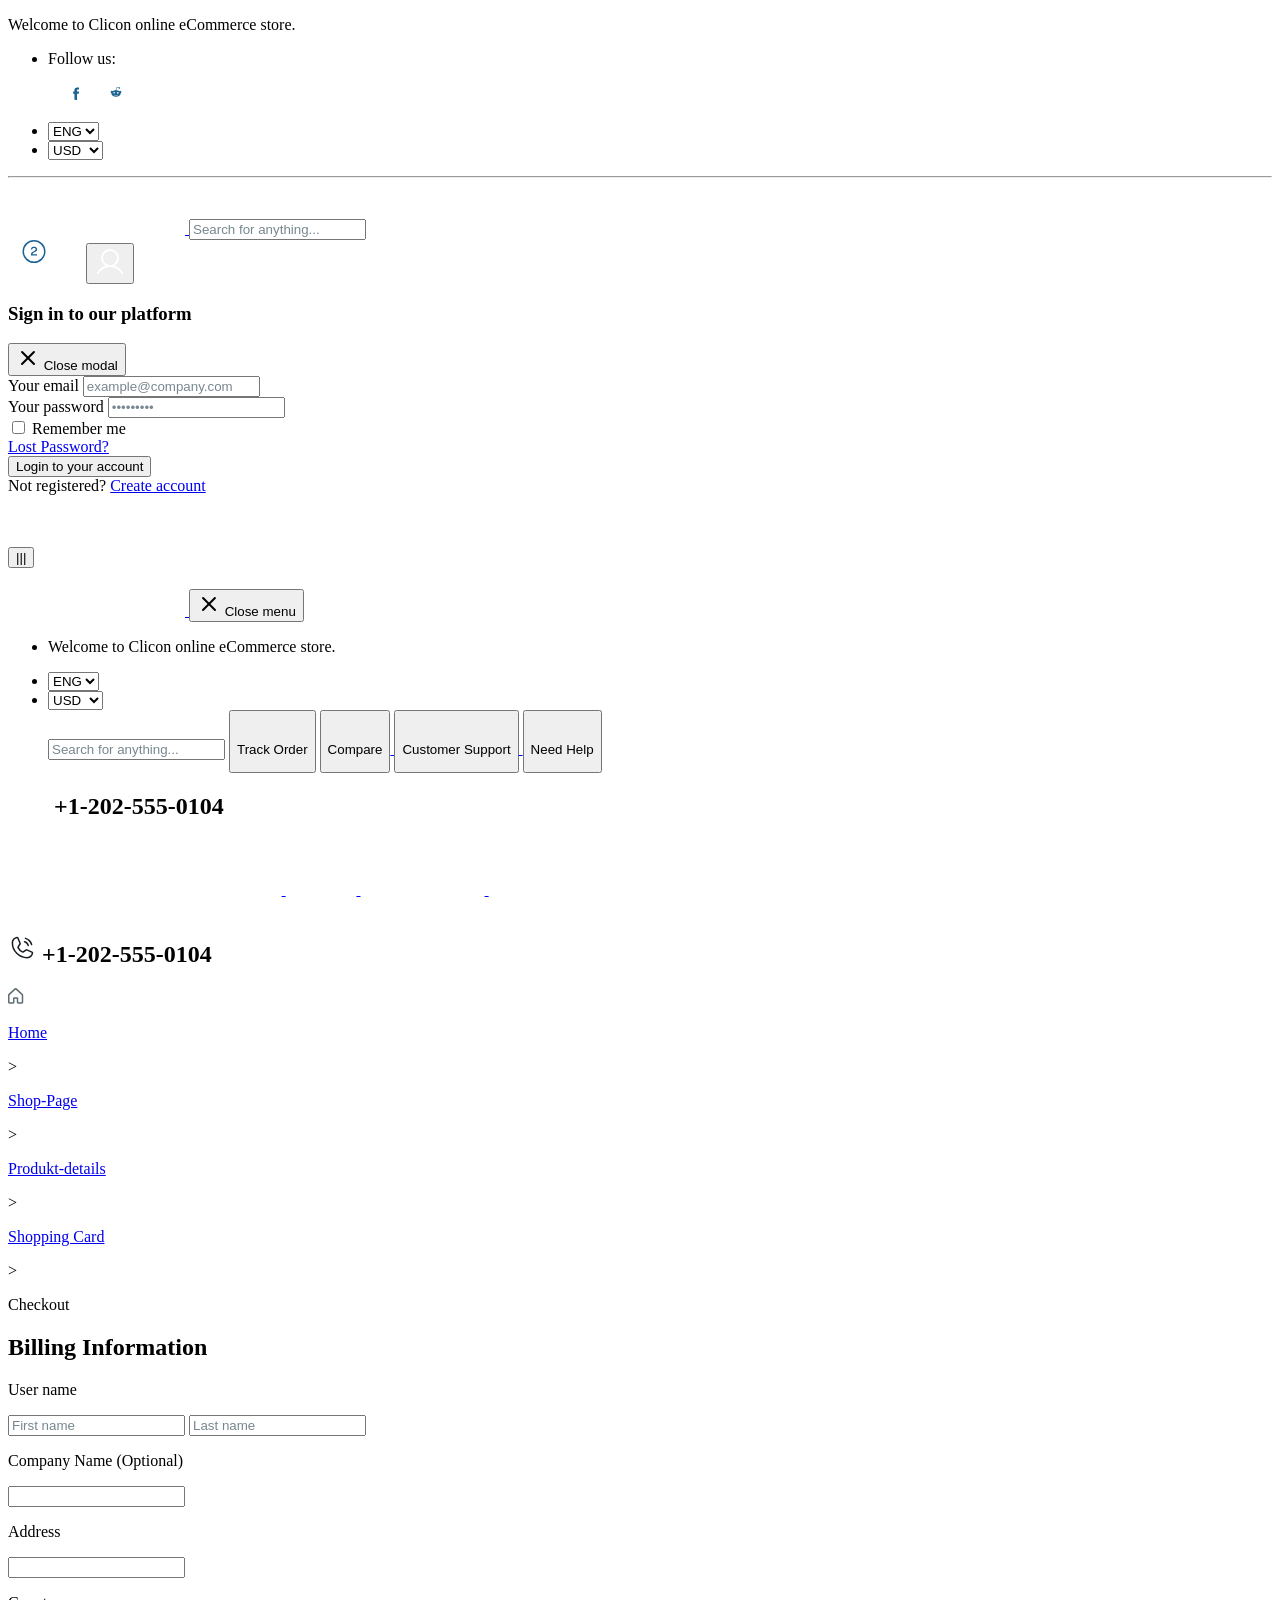
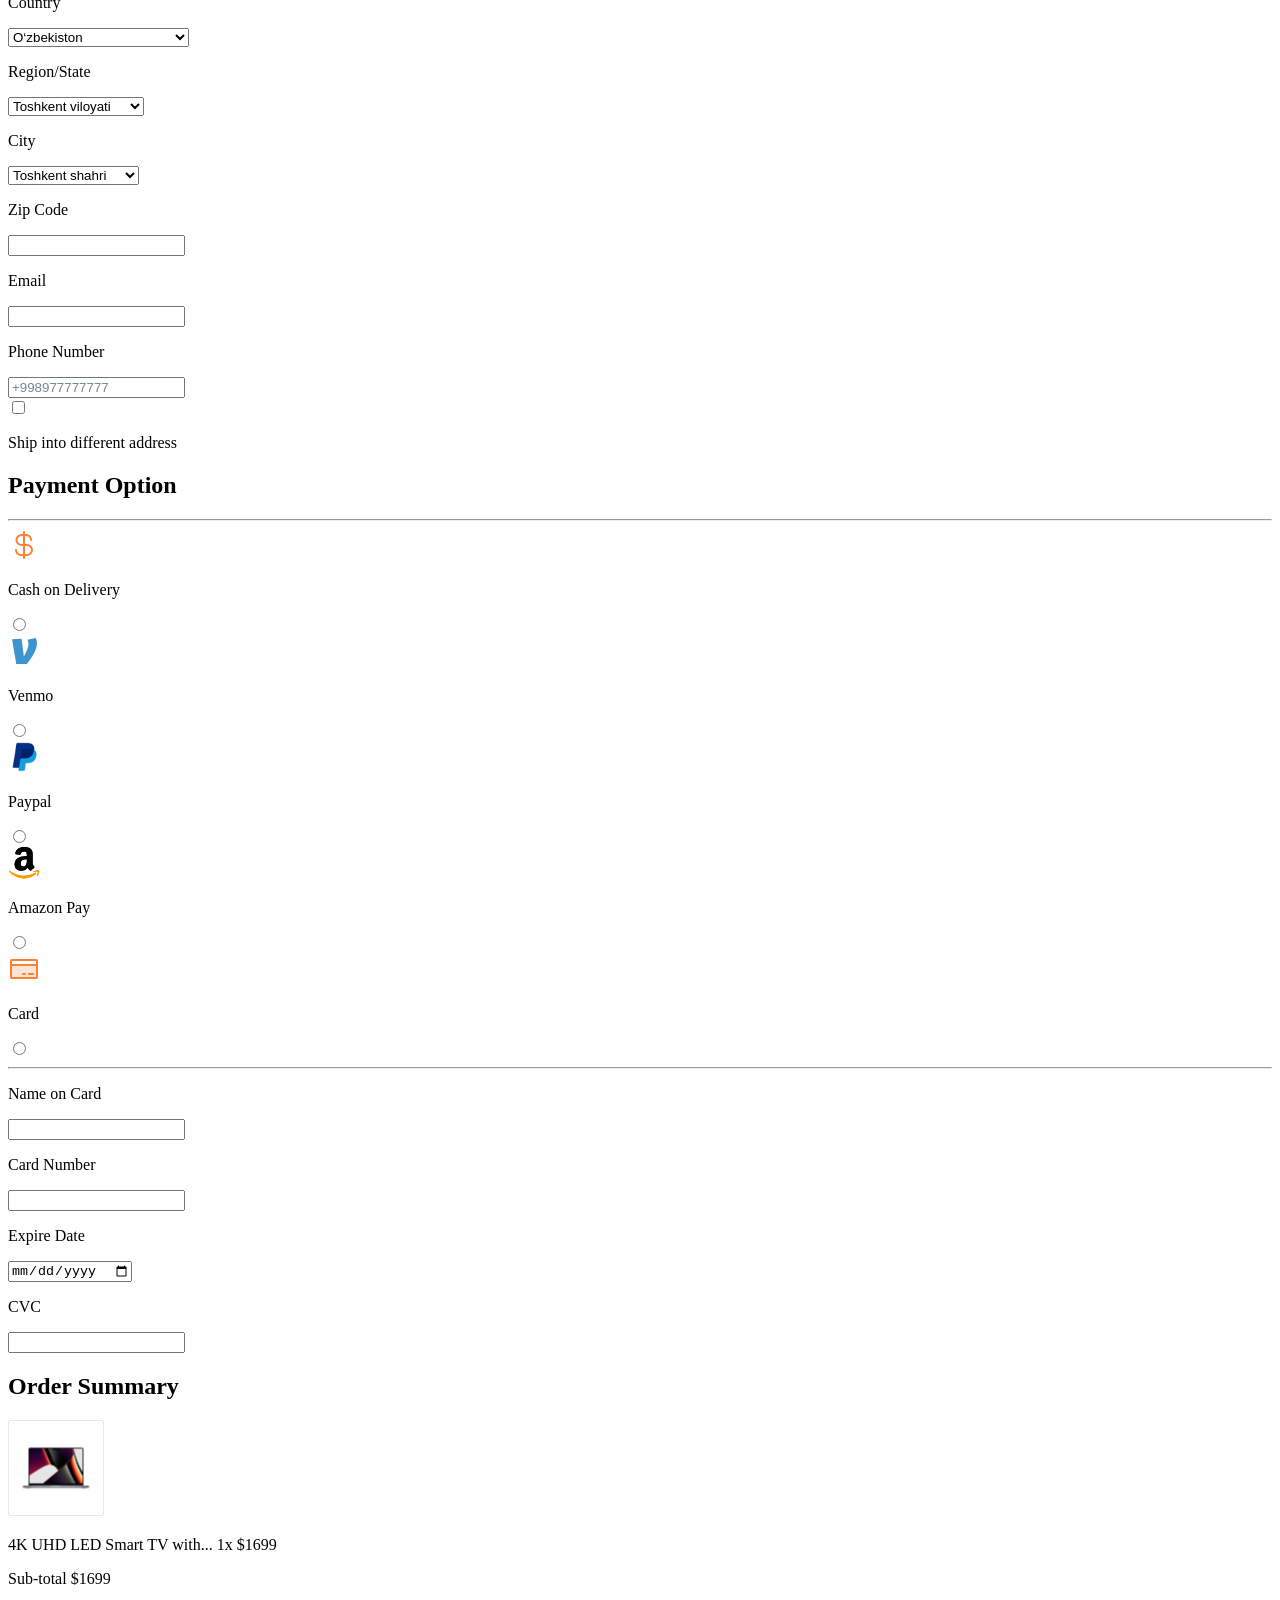
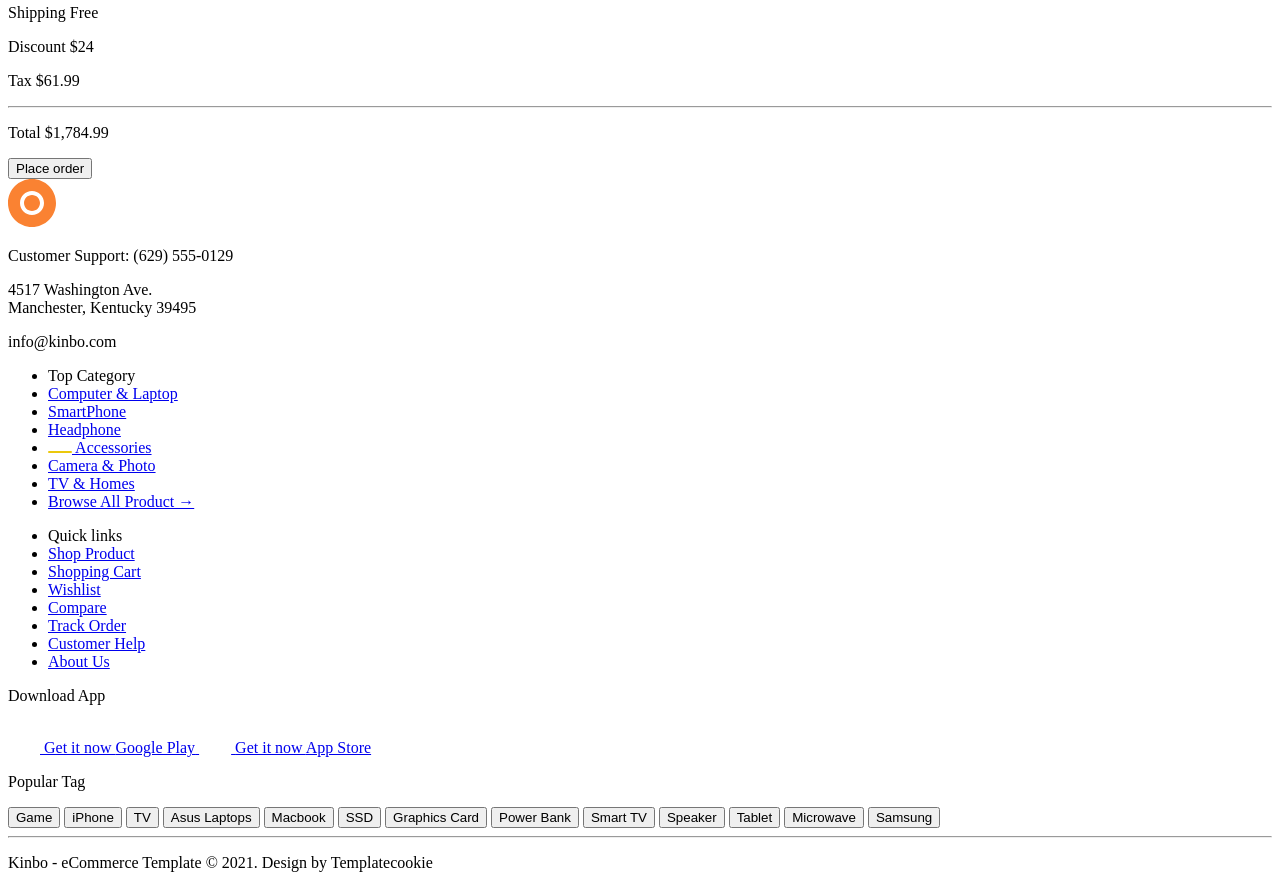
==== commit f2b6d6e5: "new folder" ====
--- a/pages/checkout.html
+++ b/pages/checkout.html
@@ -13,7 +13,7 @@
     <link href="https://unpkg.com/aos@2.3.1/dist/aos.css" rel="stylesheet" />
   </head>
   <body>
-    <!-- <div class="loading">
+     <div class="loading">
       <div class="nebula"></div>
       <div class="grid-plane"></div>
       <div class="stars-container">
@@ -158,7 +158,7 @@
           <div class="progress-bar"></div>
         </div>
       </div>
-    </div> -->
+    </div> 
     <header class="bg-[#1B6392] fixed top-0 w-full z-[100000]">
       <div class="px-[20px] max-w-[1360px] w-full mx-auto">
         <!-- top -->
@@ -1119,7 +1119,7 @@
               data-aos-duration="2500"
               class="w-full h-[56px] bg-[#FA8232] hover:bg-orange-600 active:scale-[0.99] text-white font-[700] text-[16px] mt-[24px] rounded-[4px] transition-all flex items-center justify-center gap-2"
             >
-              Place order &rarr;
+              Place order 
             </button>
           </a>
         </div>
@@ -1357,7 +1357,7 @@
         Kinbo - eCommerce Template © 2021. Design by Templatecookie
       </p>
     </footer>
-    <!-- <script src="https://cdn.jotfor.ms/agent/embedjs/019dbee35ada74008c45343adab1b35d0eb0/embed.js?isVoice=1"></script> -->
+    <script src="https://cdn.jotfor.ms/agent/embedjs/019dbee35ada74008c45343adab1b35d0eb0/embed.js?isVoice=1"></script>
     <script src="https://cdn.jsdelivr.net/npm/flowbite@4.0.1/dist/flowbite.min.js"></script>
     <script src="https://unpkg.com/aos@2.3.1/dist/aos.js"></script>
     <script>
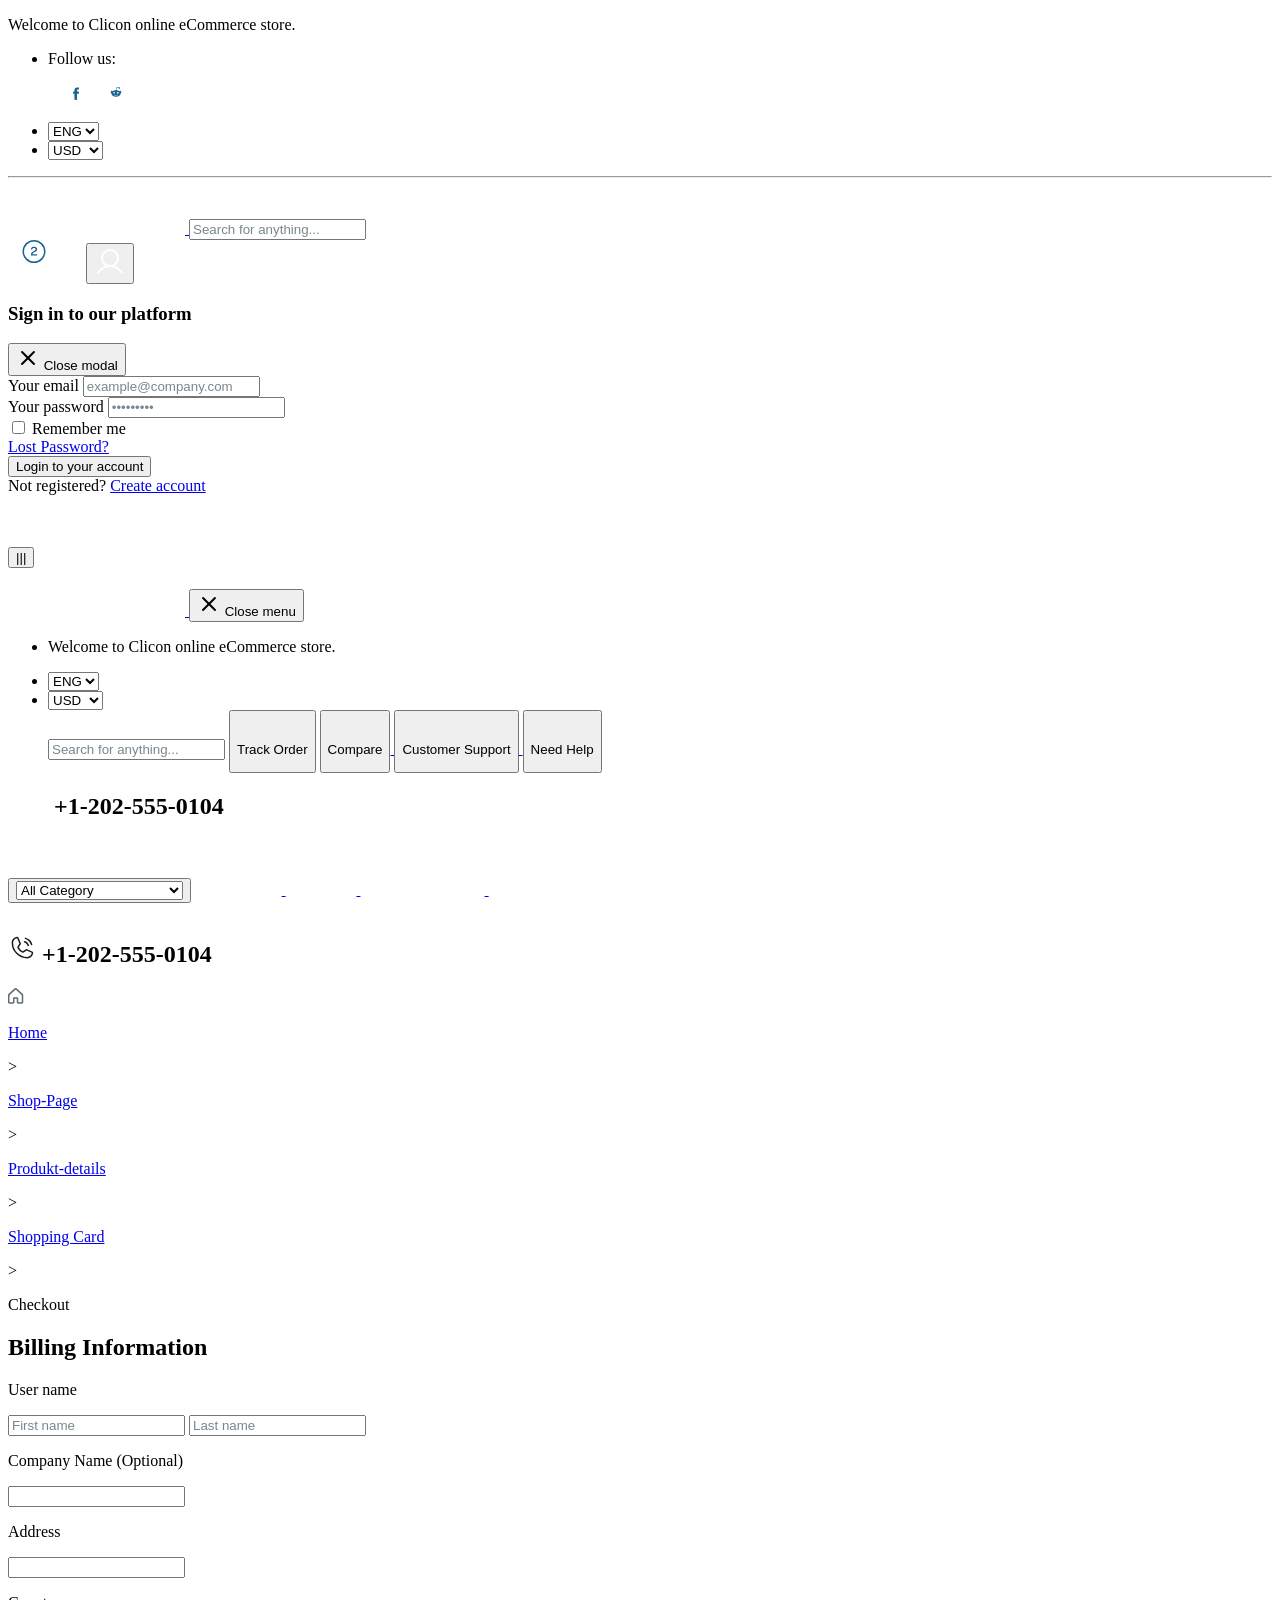
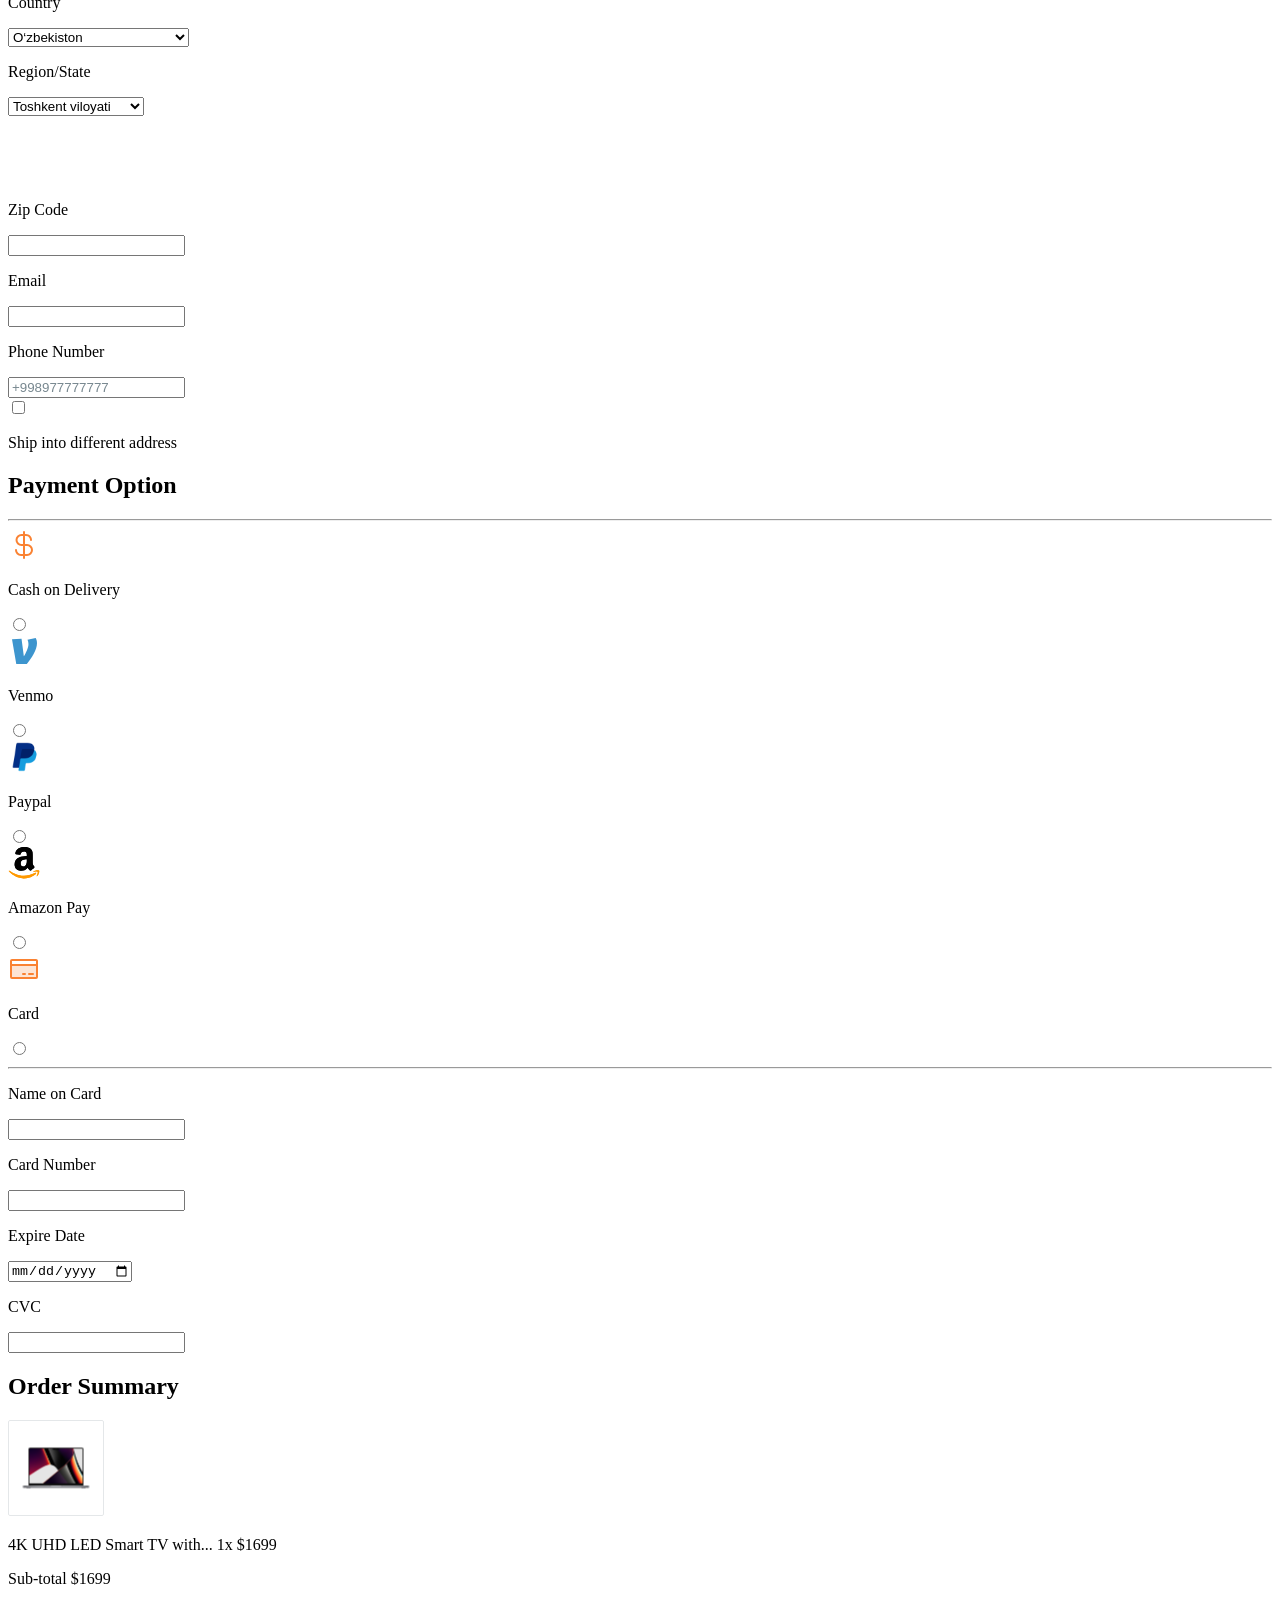
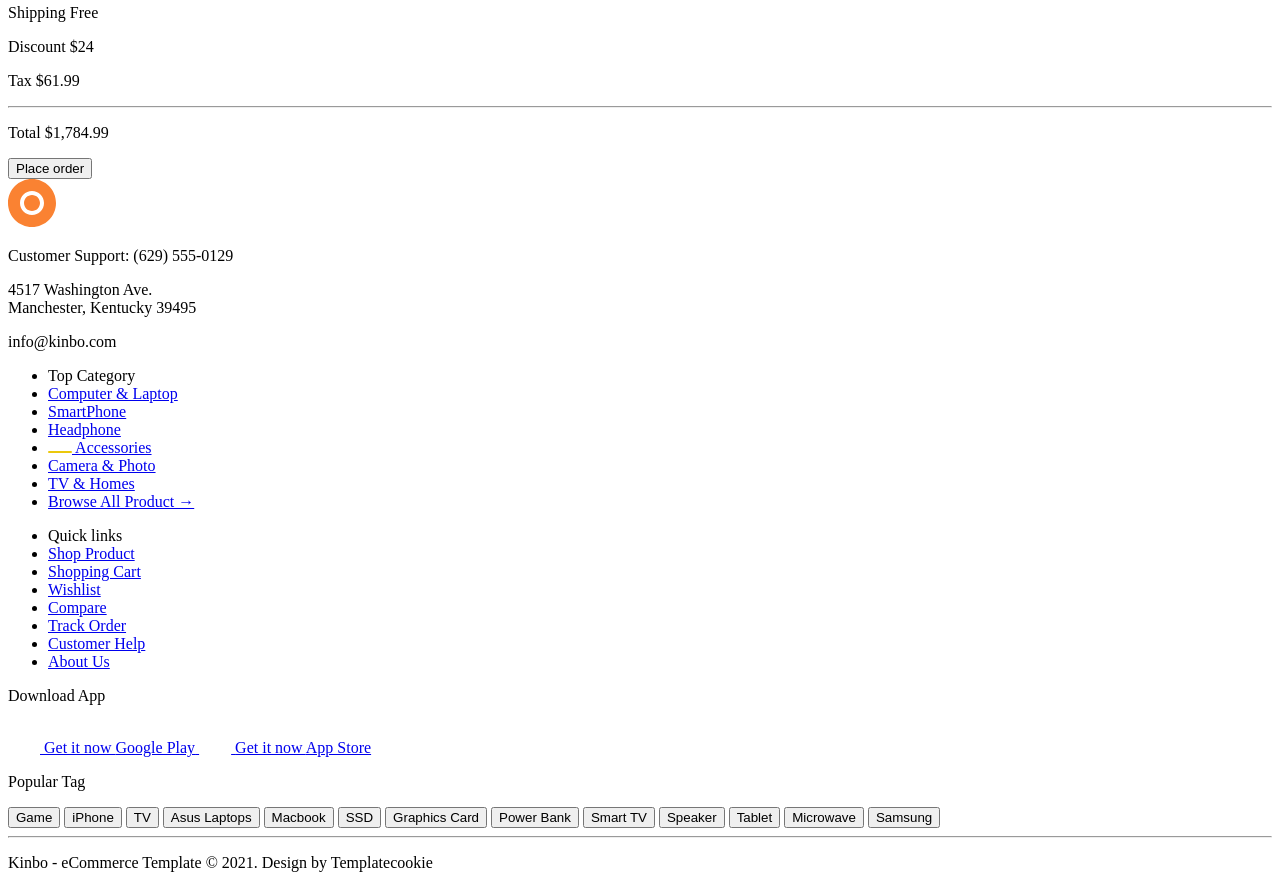
==== commit 983e7060: "new folder" ====
--- a/pages/checkout.html
+++ b/pages/checkout.html
@@ -1117,7 +1117,7 @@
             <button
               data-aos="fade-right"
               data-aos-duration="2500"
-              class="w-full h-[56px] bg-[#FA8232] hover:bg-orange-600 active:scale-[0.99] text-white font-[700] text-[16px] mt-[24px] rounded-[4px] transition-all flex items-center justify-center gap-2"
+              class="w-full h-[56px] bg-[#FA8232] hover:bg-orange-600 active:scale-[0.99] text-white font-[700] text-[16px] mt-[24px] rounded-[4px] transition-all flex items-center justify-center gap-2 cursor-pointer"
             >
               Place order 
             </button>
@@ -1363,5 +1363,7 @@
     <script>
       AOS.init();
     </script>
+        <script src="../js/main.js"></script>
+
   </body>
 </html>
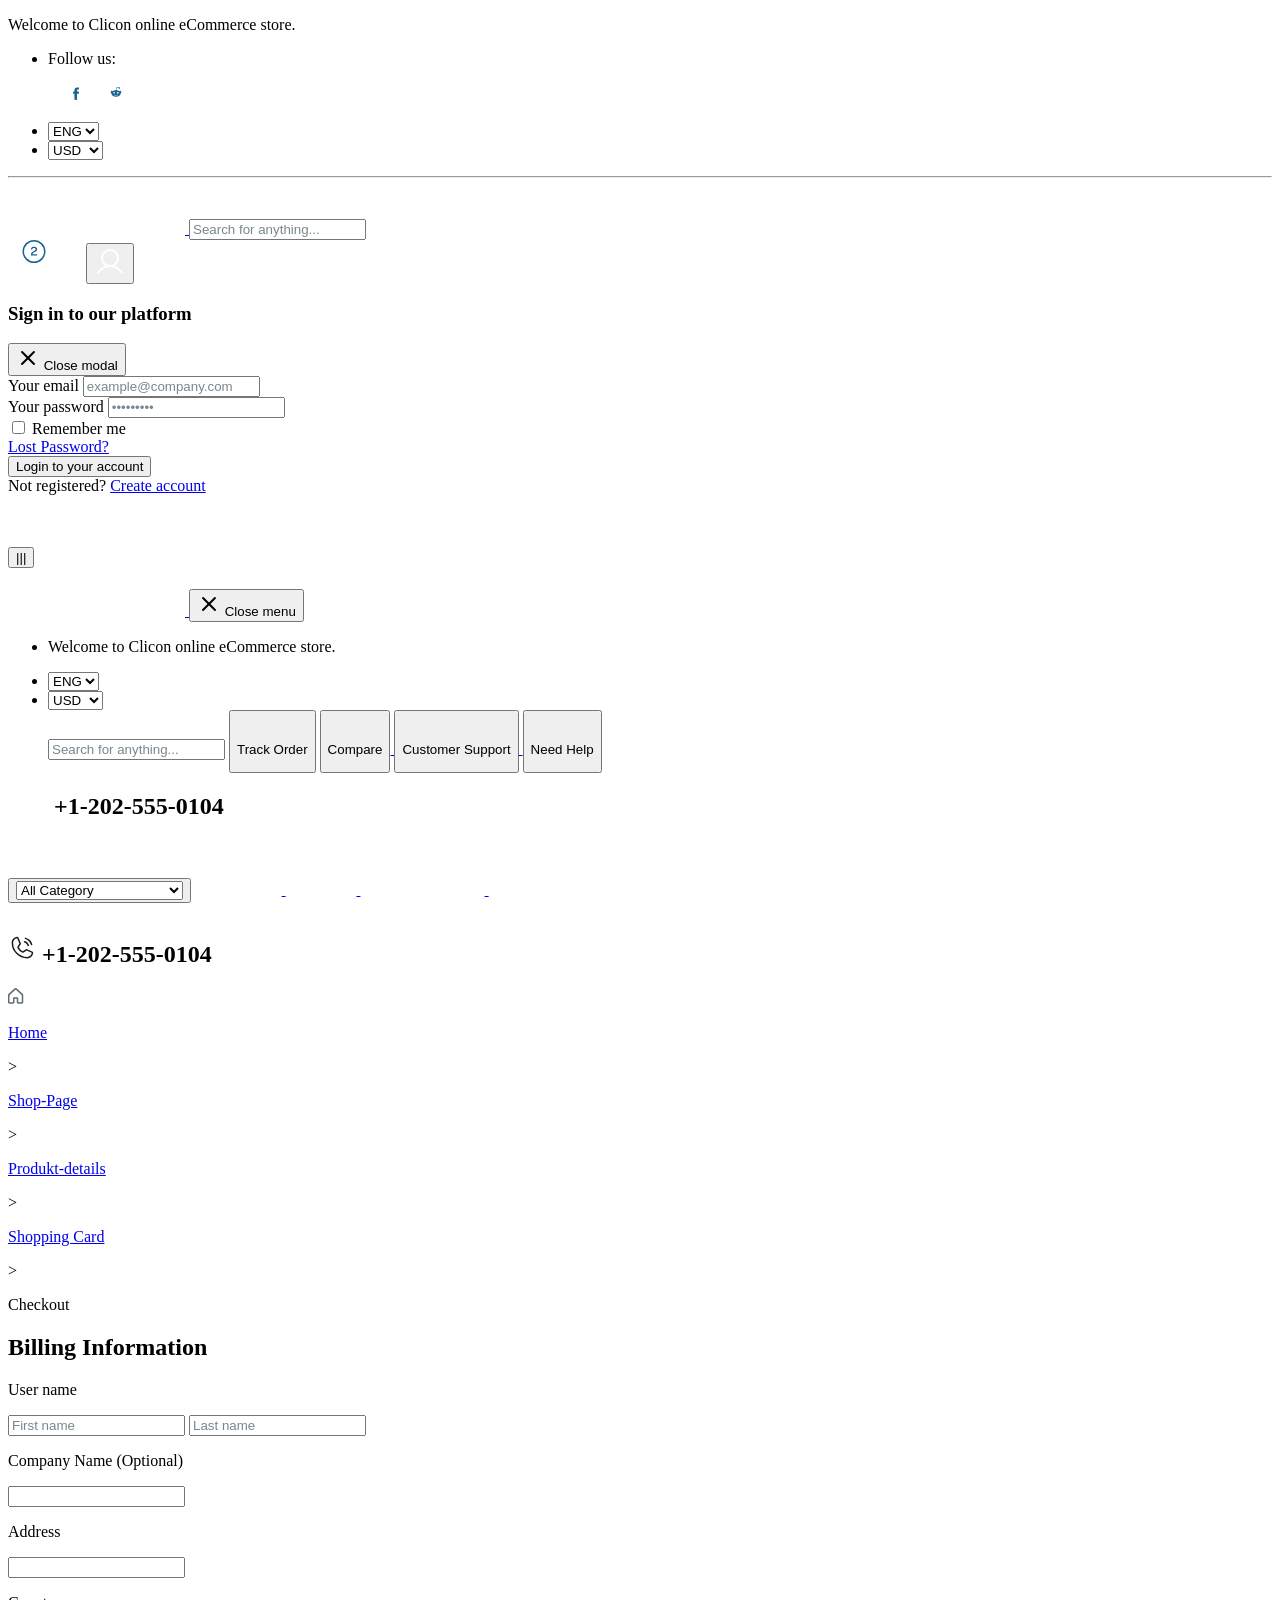
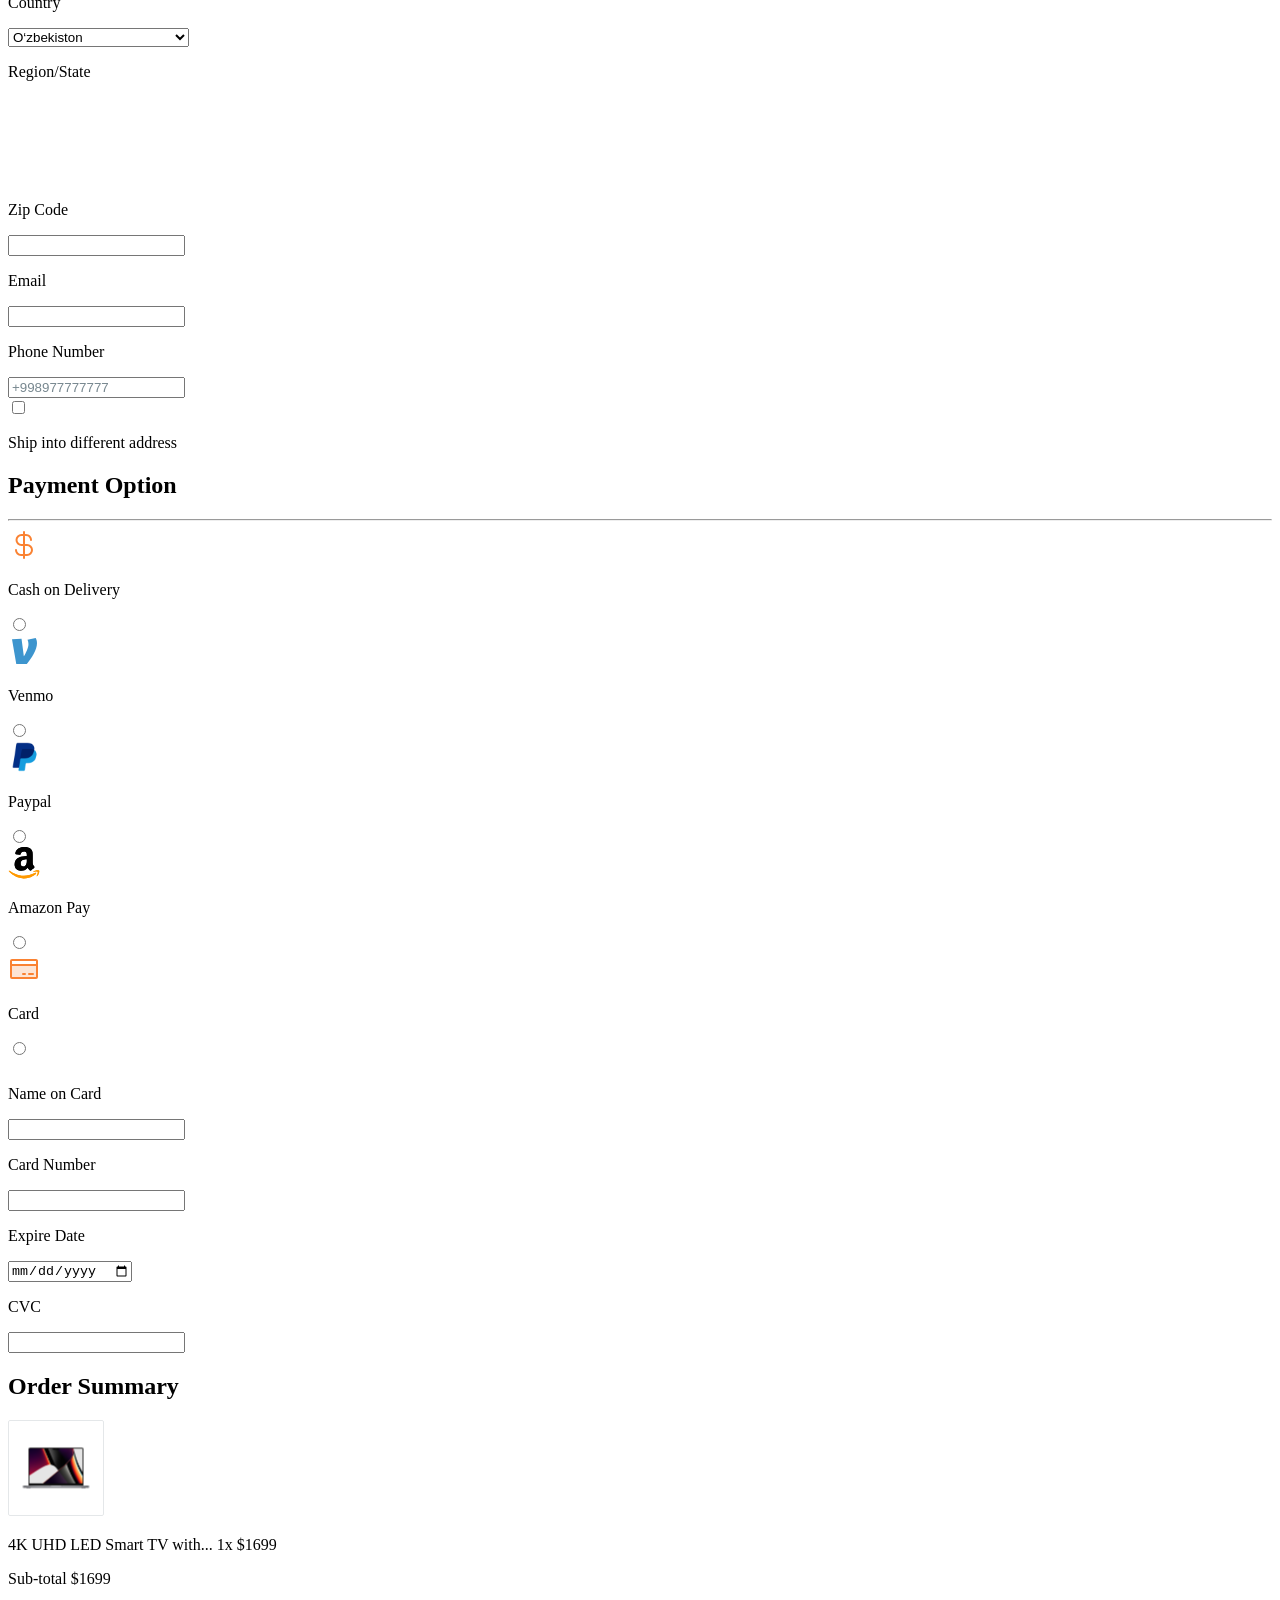
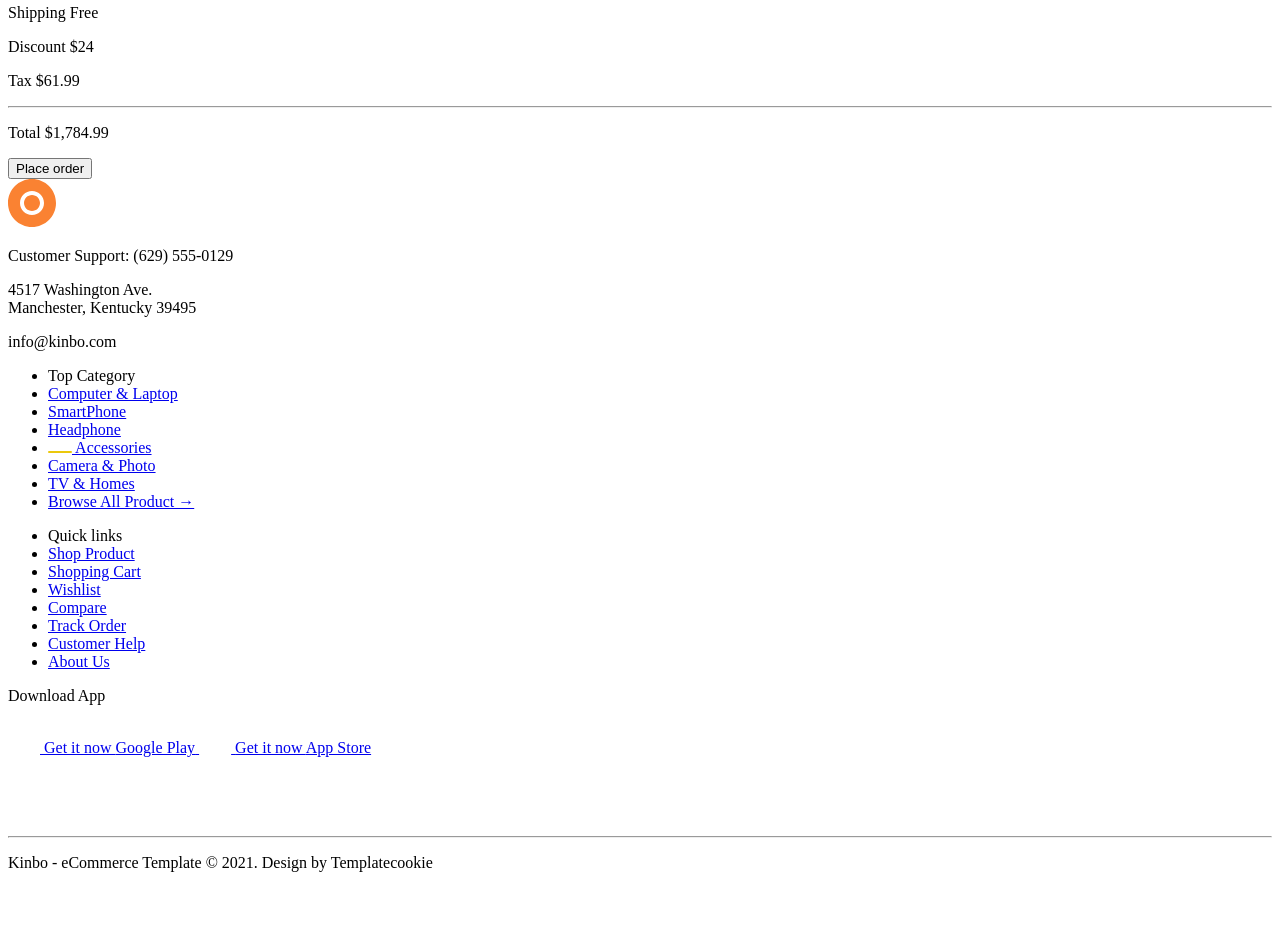
==== commit 868325a8: "new folder" ====
--- a/pages/checkout.html
+++ b/pages/checkout.html
@@ -369,7 +369,7 @@
           <!-- drawer component -->
           <div
             id="drawer-navigation"
-            class="fixed top-0 backdrop-blur-xl left-0 z-40 h-screen p-4 overflow-y-auto transition-transform -translate-x-full w-80 border-e border-default"
+            class="fixed top-0 backdrop-blur-xl bg-[#1B6392]/30 text-white left-0 z-40 h-screen p-4 overflow-y-auto transition-transform -translate-x-full w-80 border-e border-default"
             tabindex="-1"
             aria-labelledby="drawer-navigation-label"
           >
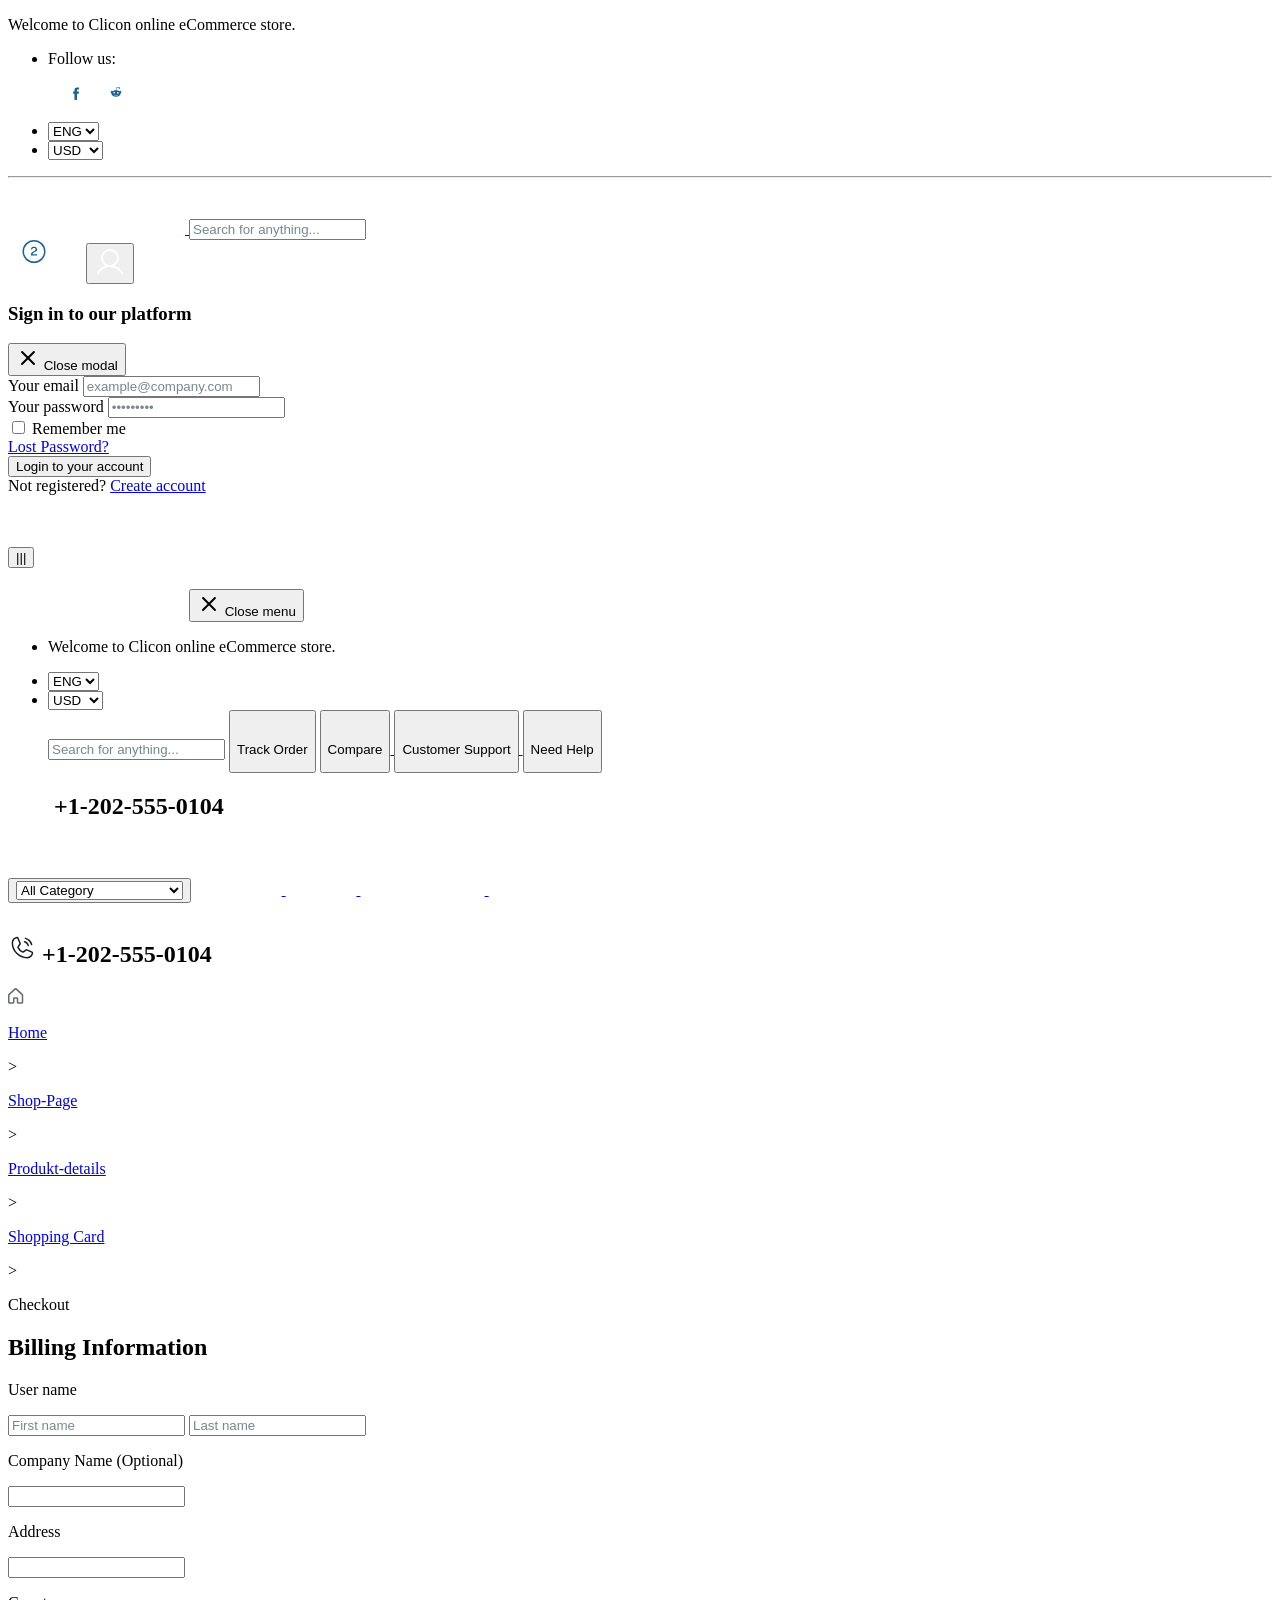
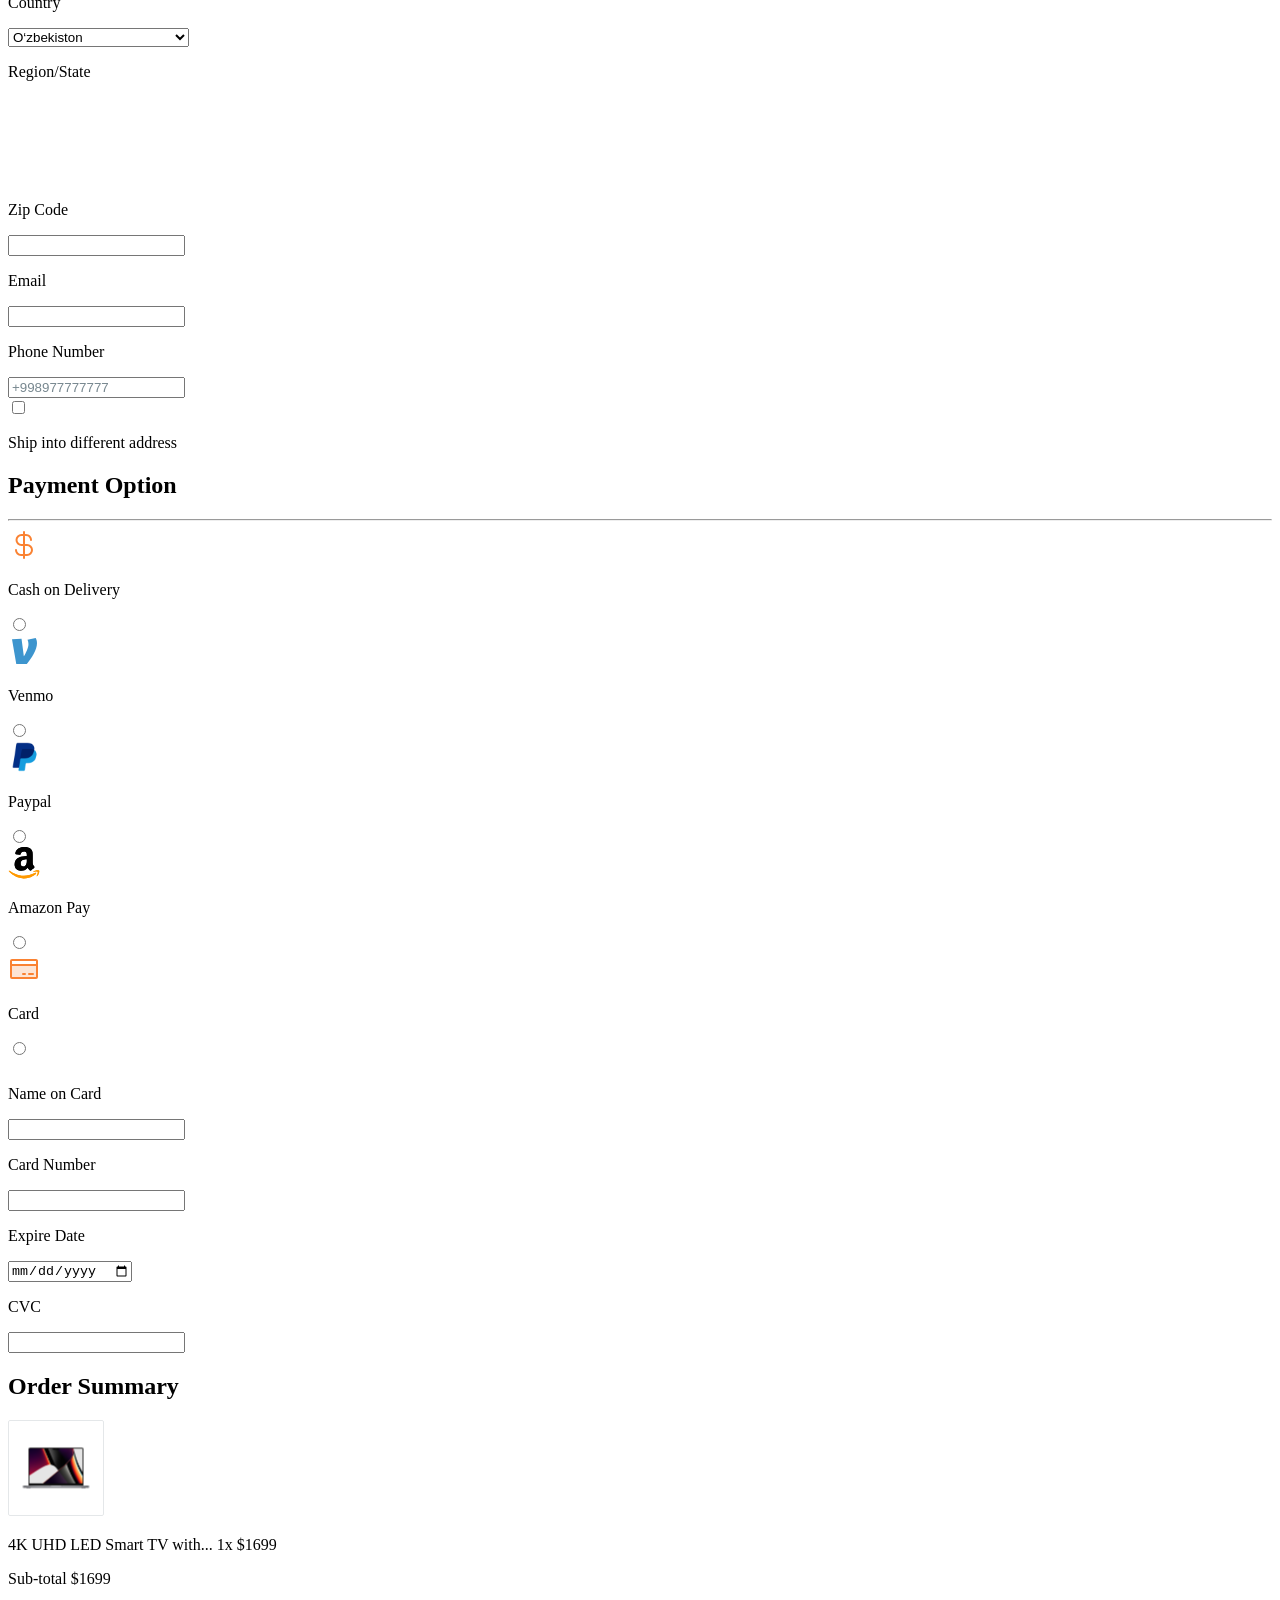
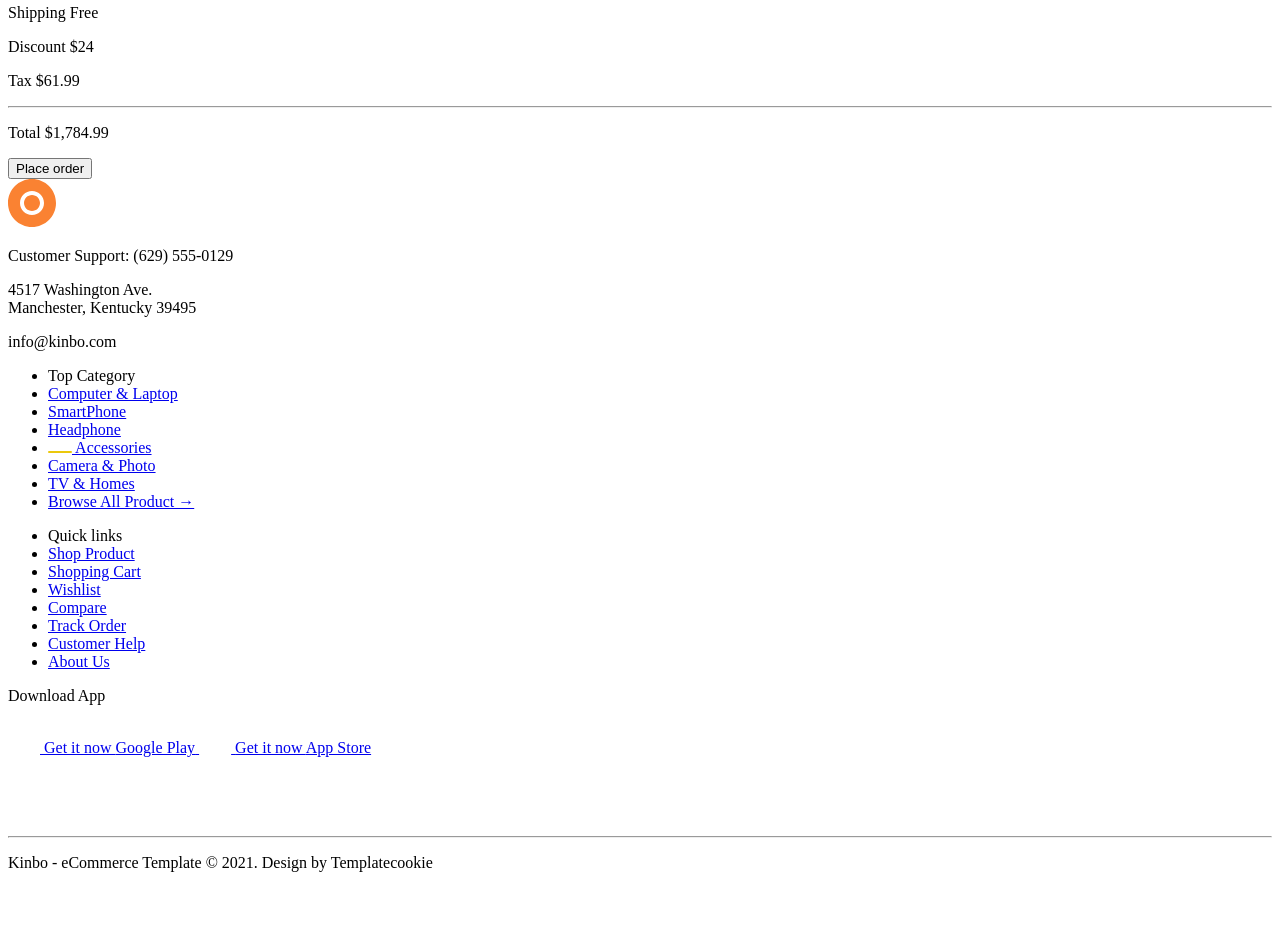
==== commit 060595b0: "new folder" ====
--- a/pages/checkout.html
+++ b/pages/checkout.html
@@ -346,13 +346,12 @@
           </div>
         </div>
         <!-- menyu -->
-        <div class="flex justify-between items-center">
-          <a href="../index.html"
-            ><img
-              class="hidden max-[1040px]:inline-flex"
-              src="../images/Logo.svg"
-              alt=""
-          /></a>
+       <div class="flex justify-between items-center">
+          <img
+            class="hidden max-[1040px]:inline-flex"
+            src="../images/Logo.svg"
+            alt=""
+          />
           <!-- drawer init and show -->
           <div class="text-center">
             <button
@@ -369,14 +368,14 @@
           <!-- drawer component -->
           <div
             id="drawer-navigation"
-            class="fixed top-0 backdrop-blur-xl bg-[#1B6392]/30 text-white left-0 z-40 h-screen p-4 overflow-y-auto transition-transform -translate-x-full w-80 border-e border-default"
+            class="fixed top-0 backdrop-blur-xl bg-[#FFFFFF]/30 text-black left-0 z-40 h-screen p-4 overflow-y-auto transition-transform -translate-x-full w-80 border-e border-default"
             tabindex="-1"
             aria-labelledby="drawer-navigation-label"
           >
             <div class="border-b border-default pb-4 flex items-center">
-              <a href="../index.html">
-                <img src="../images/Logo.svg" alt="" />
-              </a>
+              <a href="../index.html"
+                ><img src="../images/Logo.svg" alt=""
+              /></a>
               <button
                 type="button"
                 data-drawer-hide="drawer-navigation"
@@ -403,7 +402,7 @@
                 <span class="sr-only">Close menu</span>
               </button>
             </div>
-            <div class="max-w-[248px] w-full py-5 overflow-y-auto">
+           <div class="max-w-[248px] w-full py-5 overflow-y-auto ">
               <ul class="space-y-2 font-medium flex flex-col gap-[10px]">
                 <li>
                   <p class="text-[14px] font-[400] px-2">
@@ -432,25 +431,25 @@
                   id=""
                 />
 
-                <a href="./pages/track-order.html"
+                <a href="./track-order.html"
                   ><button class="flex gap-[6px] cursor-pointer">
                     <img src="./images/MapPinLine.svg" alt="" />
                     <p>Track Order</p>
                   </button></a
                 >
-                <a href="./pages/compare.html">
+                <a href="./compare.html">
                   <button class="flex gap-[6px] cursor-pointer">
                     <img src="./images/ArrowsCounterClockwise.svg" alt="" />
                     <p>Compare</p>
                   </button>
                 </a>
-                <a href="./pages/custumer-support.html">
+                <a href="./custumer-support.html">
                   <button class="flex gap-[6px] cursor-pointer">
                     <img src="./images/Headphones.svg" alt="" />
                     <p>Customer Support</p>
                   </button>
                 </a>
-                <a href="./pages/ned-help.html">
+                <a href="./ned-help.html">
                   <button class="flex gap-[6px] cursor-pointer">
                     <img src="./images/Info.svg" alt="" />
                     <p>Need Help</p>
